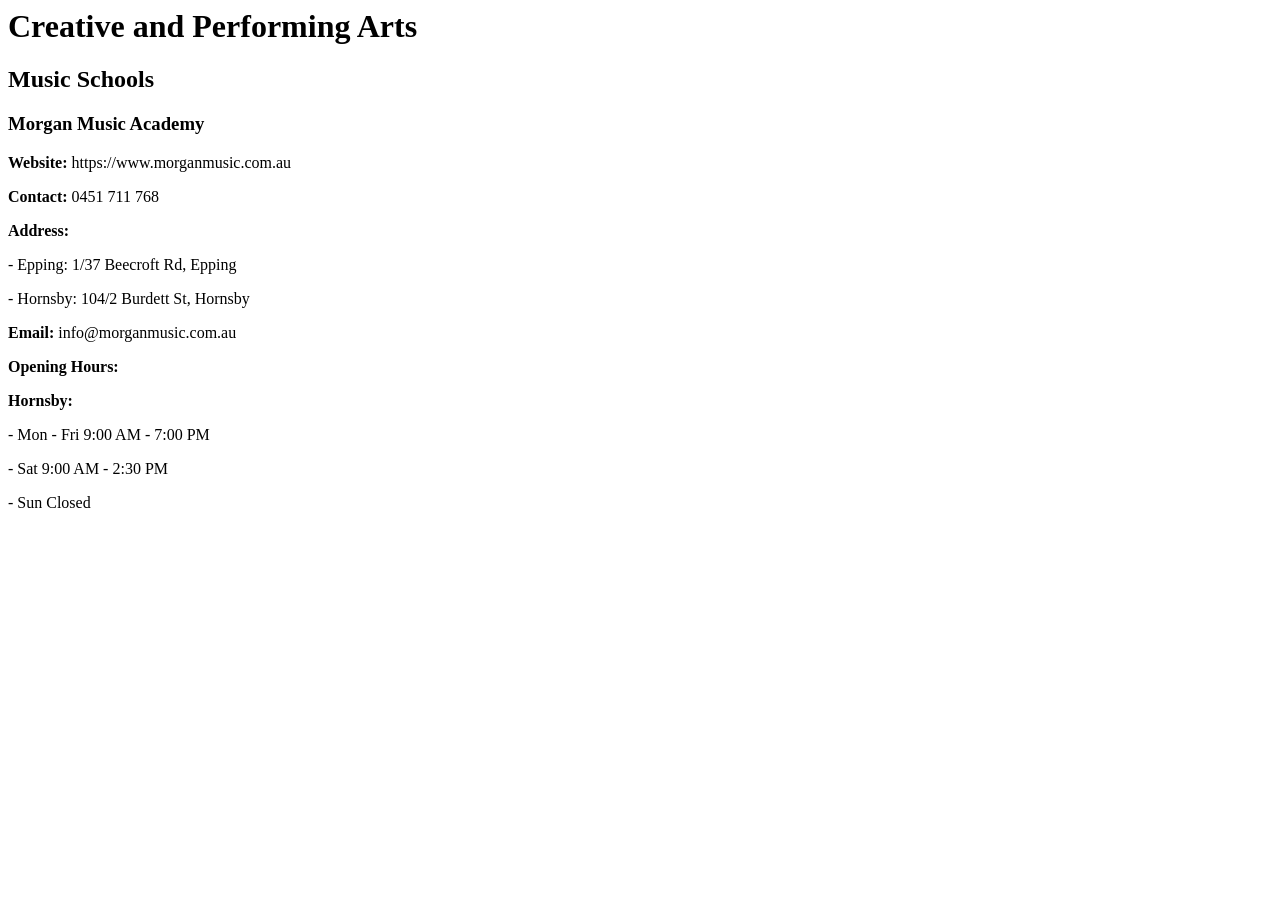
==== creativeperformingarts.html @ 39df6d04 "Update creativeperformingarts.html" ====
<body>
  <h1> Creative and Performing Arts </h1>

  <h2>Music Schools</h2>

  <h3> Morgan Music Academy </h2>
  <p><strong>Website: </strong> https://www.morganmusic.com.au</strong></p>
  <p><strong>Contact: </strong> 0451 711 768</p>
  <p><strong>Address: </strong></p>
  <p> - Epping: 1/37 Beecroft Rd, Epping</p>
  <p> - Hornsby: 104/2 Burdett St, Hornsby</p>
  <p><strong>Email: </strong> info@morganmusic.com.au</p>
  <p><strong>Opening Hours: </strong></p>
  <p><strong>Hornsby: </strong></p>
  <p> - Mon - Fri  9:00 AM - 7:00 PM</p>
  <p> - Sat  9:00 AM - 2:30 PM</p>
  <p> - Sun  Closed</p>

<h2></h2>
</body>
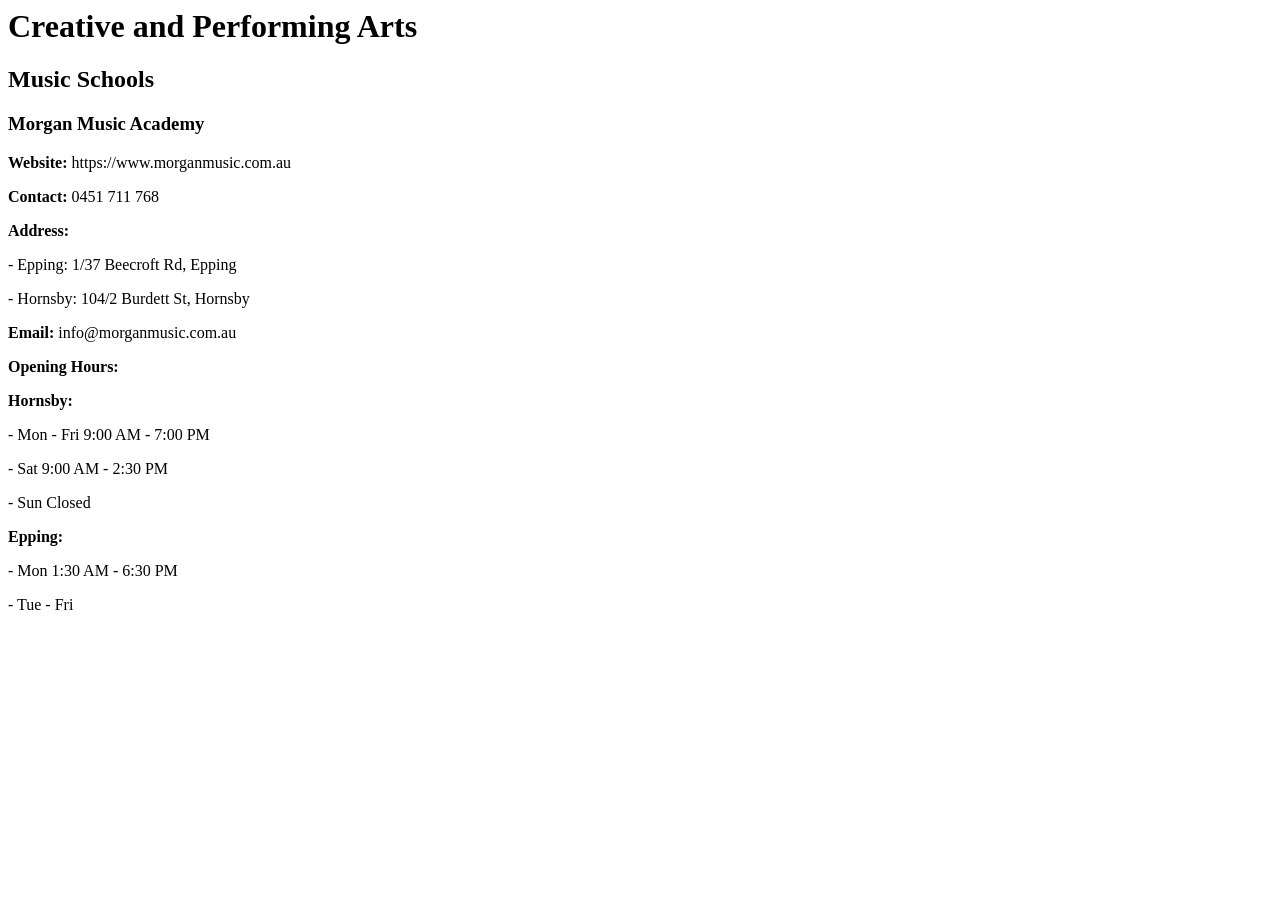
==== commit 4a766d51: "Update creativeperformingarts.html" ====
--- a/creativeperformingarts.html
+++ b/creativeperformingarts.html
@@ -4,17 +4,21 @@
   <h2>Music Schools</h2>
 
   <h3> Morgan Music Academy </h2>
-  <p><strong>Website: </strong> https://www.morganmusic.com.au</strong></p>
-  <p><strong>Contact: </strong> 0451 711 768</p>
-  <p><strong>Address: </strong></p>
-  <p> - Epping: 1/37 Beecroft Rd, Epping</p>
-  <p> - Hornsby: 104/2 Burdett St, Hornsby</p>
-  <p><strong>Email: </strong> info@morganmusic.com.au</p>
-  <p><strong>Opening Hours: </strong></p>
-  <p><strong>Hornsby: </strong></p>
-  <p> - Mon - Fri  9:00 AM - 7:00 PM</p>
-  <p> - Sat  9:00 AM - 2:30 PM</p>
-  <p> - Sun  Closed</p>
+  
+    <p><strong>Website: </strong> https://www.morganmusic.com.au</strong></p>
+    <p><strong>Contact: </strong> 0451 711 768</p>
+    <p><strong>Address: </strong></p>
+    <p> - Epping: 1/37 Beecroft Rd, Epping</p>
+    <p> - Hornsby: 104/2 Burdett St, Hornsby</p>
+    <p><strong>Email: </strong> info@morganmusic.com.au</p>
+    <p><strong>Opening Hours: </strong></p>
+    <p><strong>Hornsby: </strong></p>
+    <p> - Mon - Fri  9:00 AM - 7:00 PM</p>
+    <p> - Sat  9:00 AM - 2:30 PM</p>
+    <p> - Sun  Closed</p>
+    <p><strong>Epping:</strong></p>
+    <p> - Mon  1:30 AM - 6:30 PM</p>
+    <p> - Tue - Fri</p>
 
 <h2></h2>
 </body>
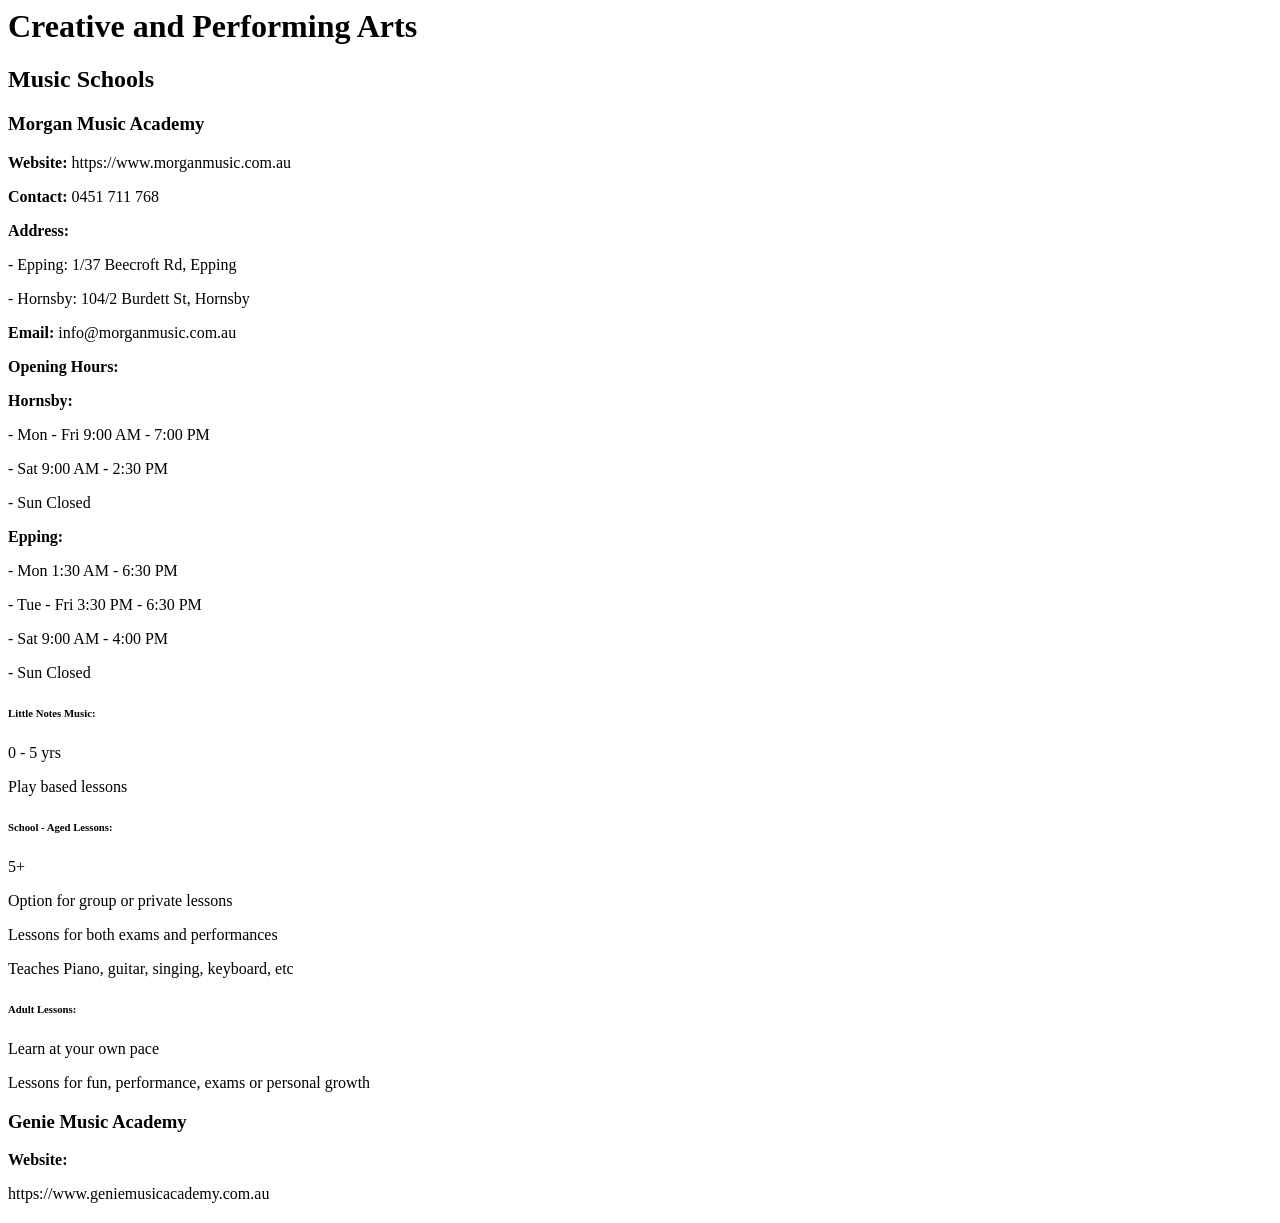
==== commit c053251d: "Update creativeperformingarts.html" ====
--- a/creativeperformingarts.html
+++ b/creativeperformingarts.html
@@ -18,7 +18,26 @@
     <p> - Sun  Closed</p>
     <p><strong>Epping:</strong></p>
     <p> - Mon  1:30 AM - 6:30 PM</p>
-    <p> - Tue - Fri</p>
+    <p> - Tue - Fri  3:30 PM - 6:30 PM</p>
+    <p> - Sat  9:00 AM - 4:00 PM</p>
+    <p> - Sun  Closed</p>
+  <h6> Little Notes Music:</h6>
+    <p> 0 - 5 yrs </p>
+    <p> Play based lessons </p>
+  <h6> School - Aged Lessons:</h6>
+    <p> 5+</p>
+    <p> Option for group or private lessons </p>
+    <p> Lessons for both exams and performances </p>
+    <p> Teaches Piano, guitar, singing, keyboard, etc </p>
+  <h6> Adult Lessons: </h6>
+    <p> Learn at your own pace </p>
+    <p> Lessons for fun, performance, exams or personal growth </p>
+
+  
+  <h3> Genie Music Academy </h3>
+    <p><strong>Website: </strong> </p>
+    <p> https://www.geniemusicacademy.com.au </p>
+  
 
 <h2></h2>
 </body>
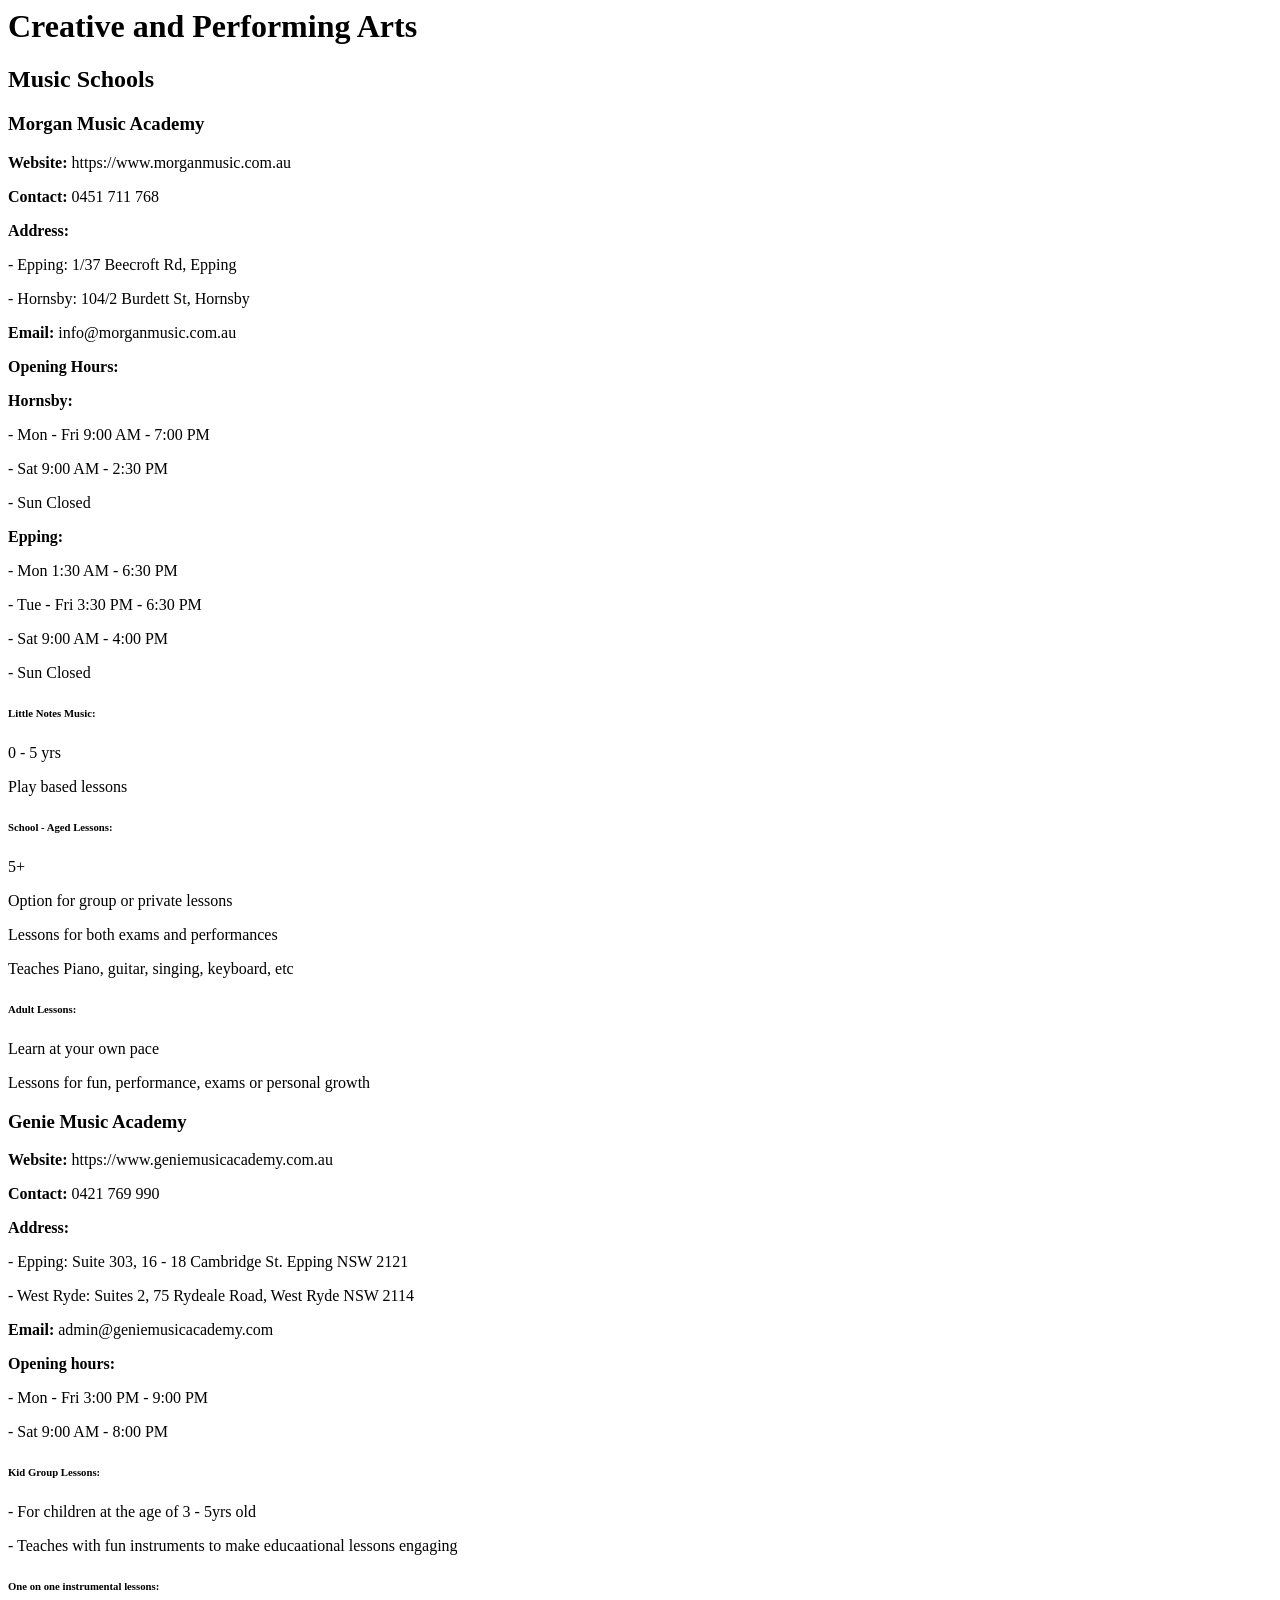
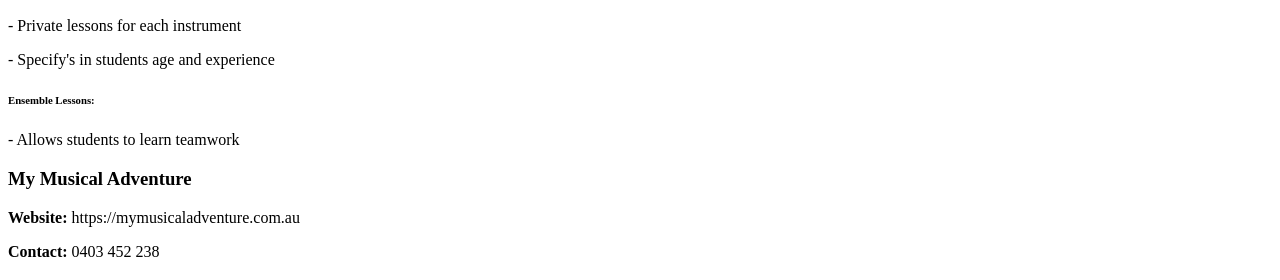
==== commit bcbb1da5: "Update creativeperformingarts.html" ====
--- a/creativeperformingarts.html
+++ b/creativeperformingarts.html
@@ -35,8 +35,27 @@
 
   
   <h3> Genie Music Academy </h3>
-    <p><strong>Website: </strong> </p>
-    <p> https://www.geniemusicacademy.com.au </p>
+    <p><strong>Website: </strong> https://www.geniemusicacademy.com.au </p>
+    <p><strong> Contact: </strong> 0421 769 990 </p>
+    <p><strong>Address:</strong></p>
+    <p> - Epping: Suite 303, 16 - 18 Cambridge St. Epping NSW 2121 </p>
+    <p> - West Ryde: Suites 2, 75 Rydeale Road, West Ryde NSW 2114</p>
+    <p><strong>Email: </strong> admin@geniemusicacademy.com</p>
+    <p><strong>Opening hours: </strong></p>
+    <p> - Mon - Fri  3:00 PM - 9:00 PM</p>
+    <p> - Sat  9:00 AM - 8:00 PM</p>
+    <h6> Kid Group Lessons:</h6>
+    <p> - For children at the age of 3 - 5yrs old</p>
+    <p> - Teaches with fun instruments to make educaational lessons engaging </p>
+    <h6> One on one instrumental lessons:</h6>
+    <p> - Private lessons for each instrument</p>
+    <p> - Specify's in students age and experience</p>
+    <h6> Ensemble Lessons:</h6>
+    <p> - Allows students to learn teamwork </p>
+
+  <h3> My Musical Adventure </h3>
+  <p><strong> Website: </strong> https://mymusicaladventure.com.au</p>
+  <p><strong> Contact:</strong> 0403 452 238</p>
   
 
 <h2></h2>
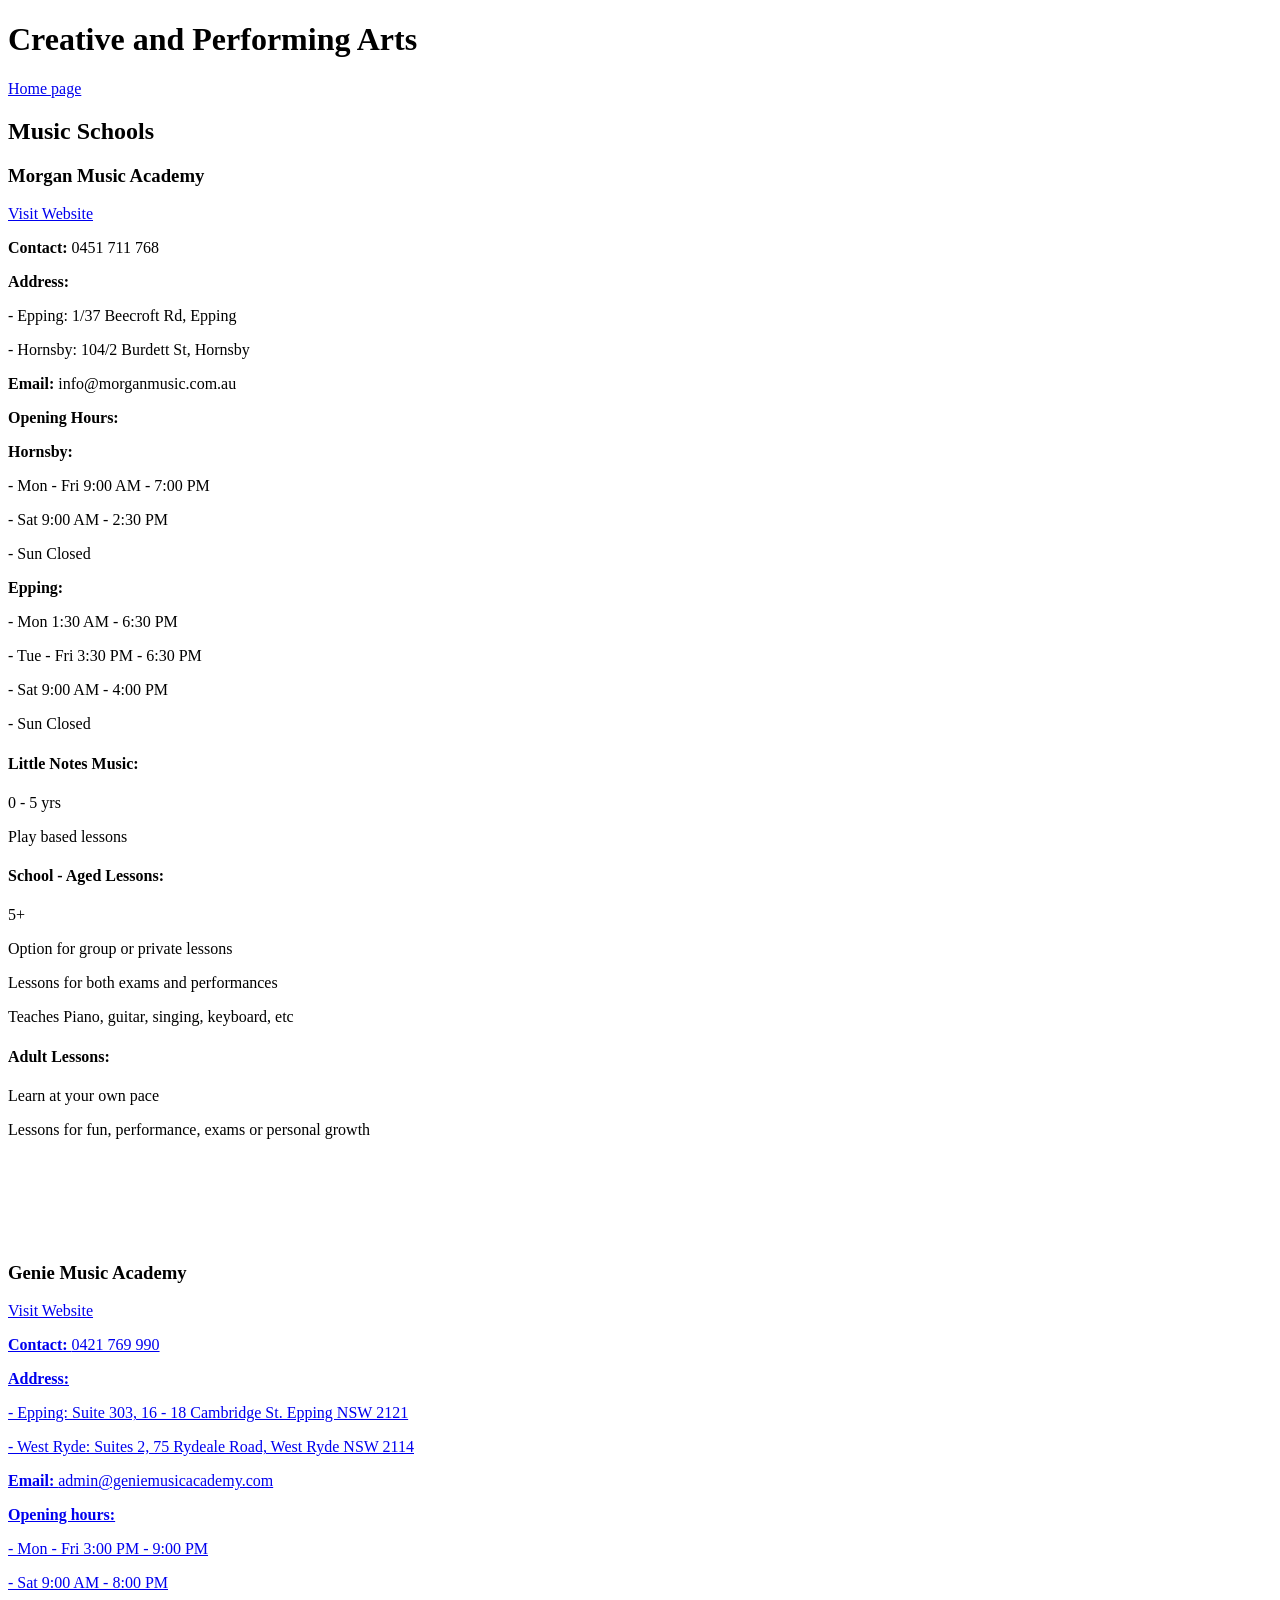
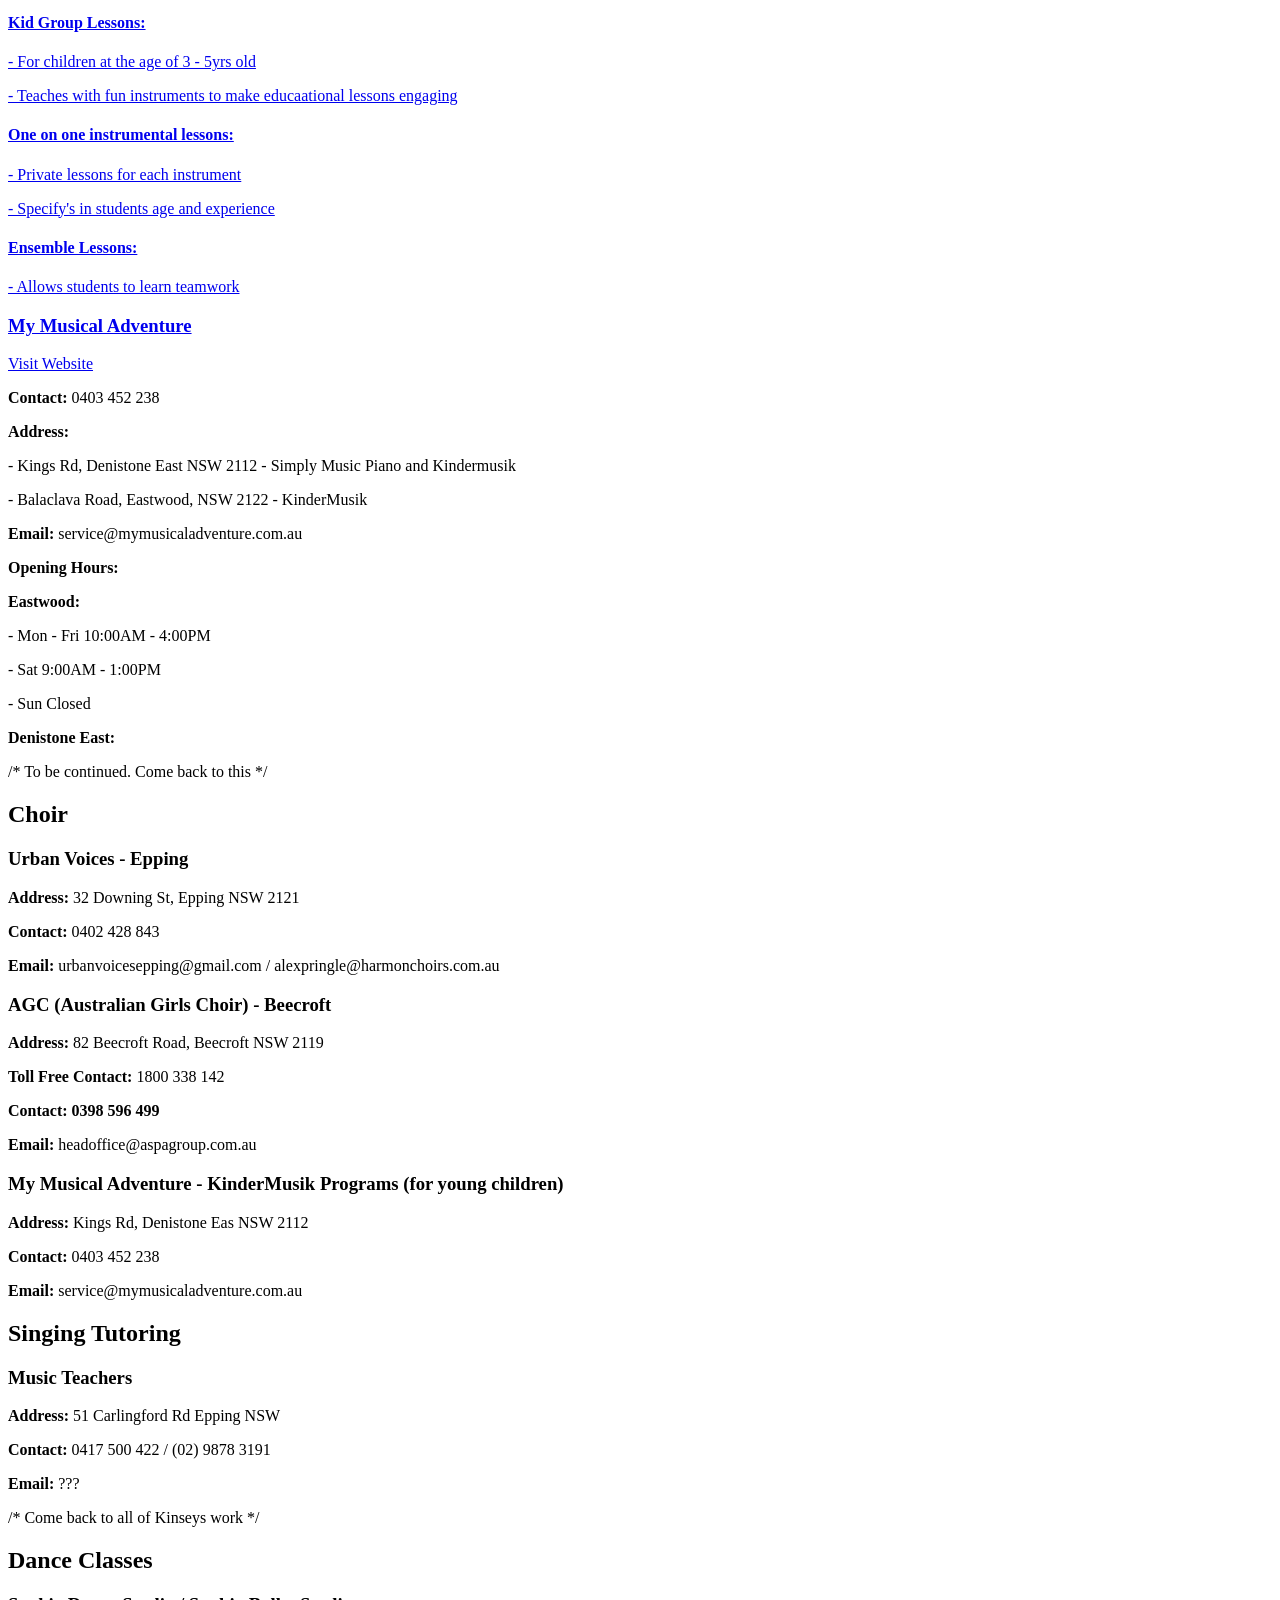
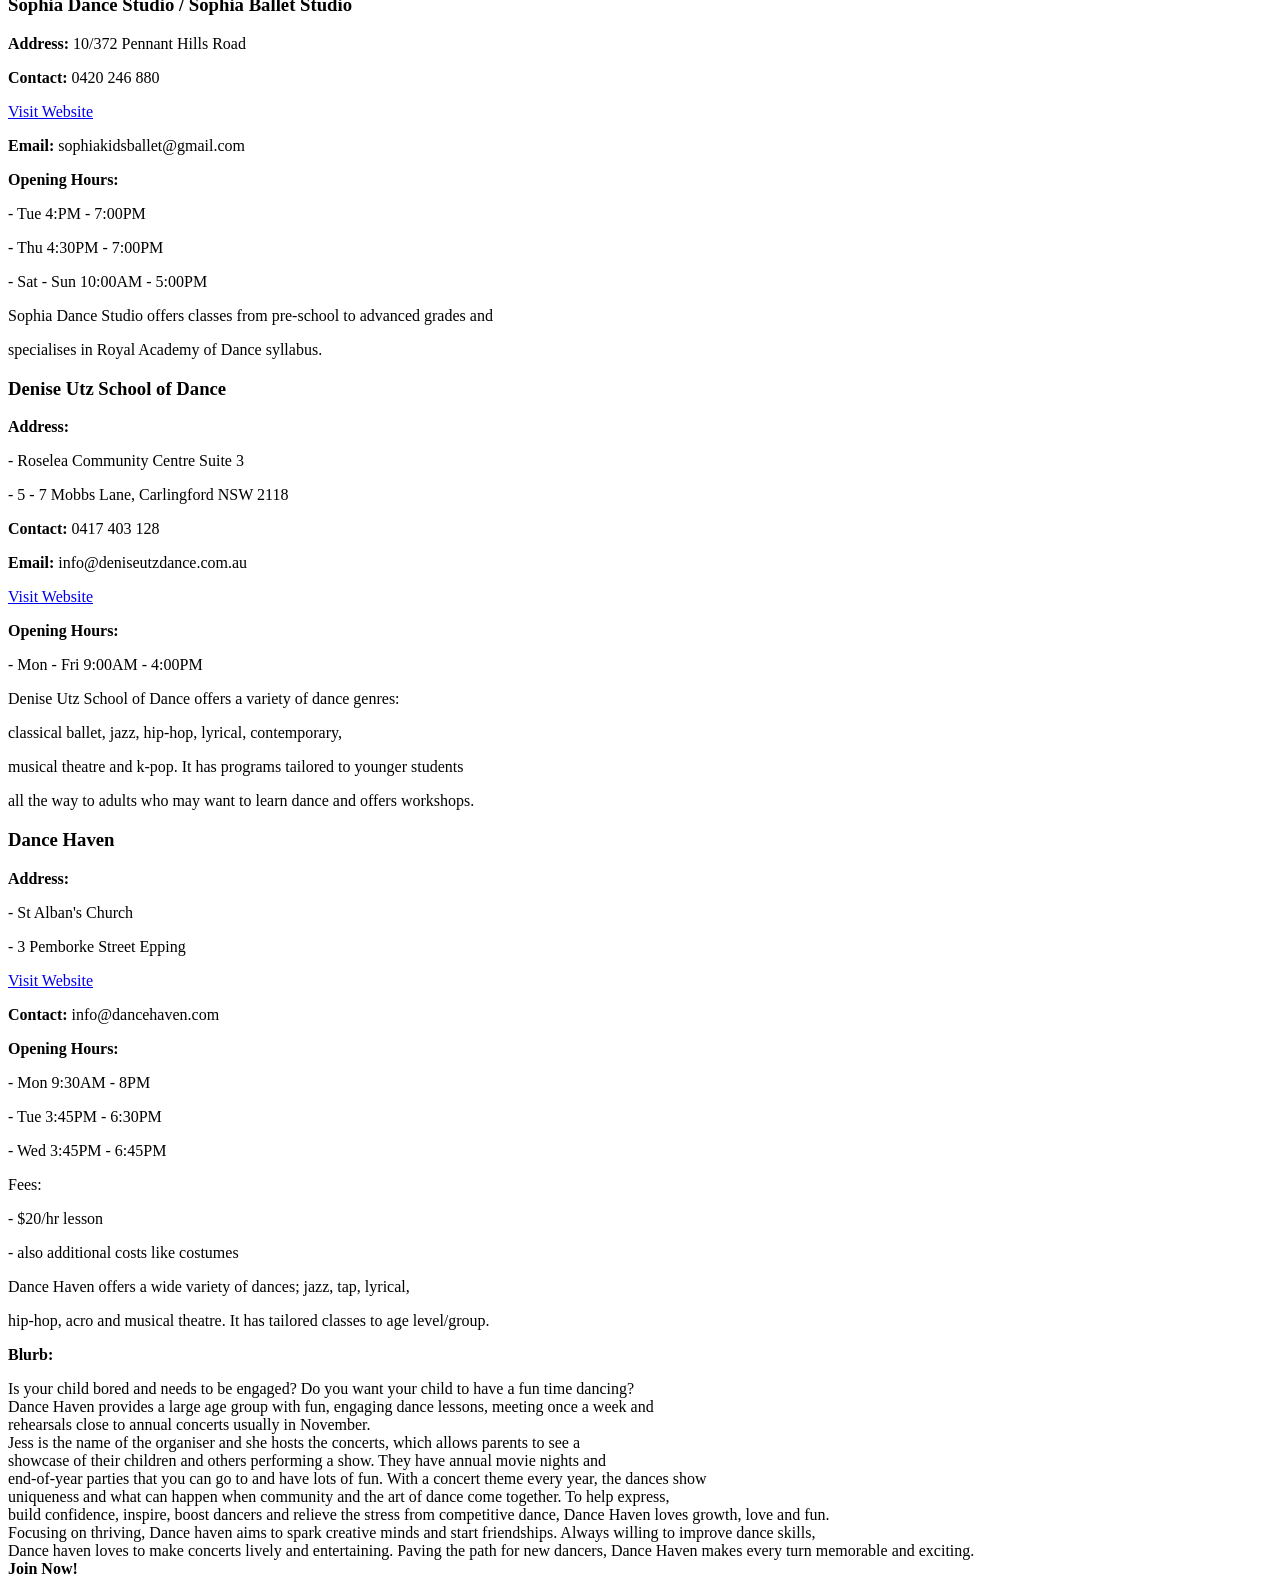
==== commit dda916e8: "Update website links to be clickable" ====
--- a/creativeperformingarts.html
+++ b/creativeperformingarts.html
@@ -1,11 +1,17 @@
+<!DOCTYPE html>
+<html>
+  <head>
+    <link rel=stylesheet href=font.css>
+  </head>
 <body>
   <h1> Creative and Performing Arts </h1>
 
+  <a href="index.html">Home page</a>
+  
   <h2>Music Schools</h2>
 
   <h3> Morgan Music Academy </h2>
-  
-    <p><strong>Website: </strong> https://www.morganmusic.com.au</strong></p>
+    <p><a href="https://www.morganmusic.com.au">Visit Website</a></p>
     <p><strong>Contact: </strong> 0451 711 768</p>
     <p><strong>Address: </strong></p>
     <p> - Epping: 1/37 Beecroft Rd, Epping</p>
@@ -21,21 +27,24 @@
     <p> - Tue - Fri  3:30 PM - 6:30 PM</p>
     <p> - Sat  9:00 AM - 4:00 PM</p>
     <p> - Sun  Closed</p>
-  <h6> Little Notes Music:</h6>
+  <h4> Little Notes Music:</h4>
     <p> 0 - 5 yrs </p>
     <p> Play based lessons </p>
-  <h6> School - Aged Lessons:</h6>
+  <h4> School - Aged Lessons:</h4>
     <p> 5+</p>
     <p> Option for group or private lessons </p>
     <p> Lessons for both exams and performances </p>
     <p> Teaches Piano, guitar, singing, keyboard, etc </p>
-  <h6> Adult Lessons: </h6>
+  <h4> Adult Lessons: </h4>
     <p> Learn at your own pace </p>
     <p> Lessons for fun, performance, exams or personal growth </p>
 
-  
+  <p><br></p>
+  <br>
+  <br>
+  <br>
   <h3> Genie Music Academy </h3>
-    <p><strong>Website: </strong> https://www.geniemusicacademy.com.au </p>
+    <p><a href=https://www.geniemusicacademy.com.au>Visit Website</p>
     <p><strong> Contact: </strong> 0421 769 990 </p>
     <p><strong>Address:</strong></p>
     <p> - Epping: Suite 303, 16 - 18 Cambridge St. Epping NSW 2121 </p>
@@ -44,20 +53,119 @@
     <p><strong>Opening hours: </strong></p>
     <p> - Mon - Fri  3:00 PM - 9:00 PM</p>
     <p> - Sat  9:00 AM - 8:00 PM</p>
-    <h6> Kid Group Lessons:</h6>
+    <h4> Kid Group Lessons:</h4>
     <p> - For children at the age of 3 - 5yrs old</p>
     <p> - Teaches with fun instruments to make educaational lessons engaging </p>
-    <h6> One on one instrumental lessons:</h6>
+    <h4> One on one instrumental lessons:</h4>
     <p> - Private lessons for each instrument</p>
     <p> - Specify's in students age and experience</p>
-    <h6> Ensemble Lessons:</h6>
+    <h4> Ensemble Lessons:</h4>
     <p> - Allows students to learn teamwork </p>
 
   <h3> My Musical Adventure </h3>
-  <p><strong> Website: </strong> https://mymusicaladventure.com.au</p>
-  <p><strong> Contact:</strong> 0403 452 238</p>
+    <p><a href="https://mymusicaladventure.com.au">Visit Website</a></p>
+    <p><strong> Contact:</strong> 0403 452 238</p>
+    <p><strong>Address:</strong></p>
+    <p> - Kings Rd, Denistone East NSW 2112 - Simply Music Piano and Kindermusik</p>
+    <p> - Balaclava Road, Eastwood, NSW 2122 - KinderMusik</p>
+    <p><strong>Email:</strong> service@mymusicaladventure.com.au</p>
+    <p><strong>Opening Hours: </strong></p>
+    <p><strong>Eastwood:</strong></p>
+    <p> - Mon - Fri  10:00AM - 4:00PM</p>
+    <p> - Sat  9:00AM - 1:00PM</p>
+    <p> - Sun  Closed</p>
+    <p><strong>Denistone East: </strong></p>
+    /* To be continued. Come back to this */
+    
+
+
+
+  <h2>Choir</h2>
+  <h3>Urban Voices - Epping</h3>
+    <p><strong>Address: </strong>32 Downing St, Epping NSW 2121</p>
+    <p><strong>Contact: </strong>0402 428 843</p>
+    <p><strong>Email: </strong>urbanvoicesepping@gmail.com / alexpringle@harmonchoirs.com.au</p>
+   
+  <h3>AGC (Australian Girls Choir) - Beecroft </h3>
+    <p><strong>Address: </strong>82 Beecroft Road, Beecroft NSW 2119</p>
+    <p><strong>Toll Free Contact: </strong>1800 338 142</p>
+    <p><strong>Contact: 0398 596 499</strong></p>
+    <p><strong>Email: </strong>headoffice@aspagroup.com.au</p>
+
+
+  <h3>My Musical Adventure - KinderMusik Programs (for young children)</h3>
+    <p><strong>Address: </strong>Kings Rd, Denistone Eas NSW 2112</p>
+    <p><strong>Contact: </strong>0403 452 238</p>
+    <p><strong>Email: </strong>service@mymusicaladventure.com.au</p>
+
+
+  <h2>Singing Tutoring</h2>
+  <h3>Music Teachers </h3>
+    <p><strong>Address: </strong>51 Carlingford Rd Epping NSW</p>
+    <p><strong>Contact: </strong>0417 500 422 / (02) 9878 3191</p>
+    <p><strong>Email: </strong>???</p>
+
+  /* Come back to all of Kinseys work */
+
   
+  
+  <h2>Dance Classes</h2>
+  <h3>Sophia Dance Studio / Sophia Ballet Studio</h3>
+    <p><strong>Address: </strong>10/372 Pennant Hills Road</p>
+    <p><strong>Contact: </strong>0420 246 880</p>
+    <p><a href=https://mykidsballet.com.au>Visit Website</a></p>
+    <p><strong>Email: </strong>sophiakidsballet@gmail.com</p>
+    <p><strong>Opening Hours: </strong></p>
+    <p> - Tue  4:PM - 7:00PM</p>
+    <p> - Thu  4:30PM - 7:00PM</p>
+    <p> - Sat - Sun   10:00AM - 5:00PM</p>
+    <p>Sophia Dance Studio offers classes from pre-school to advanced grades and </p>
+    <p>specialises in Royal Academy of Dance syllabus. </p>
 
-<h2></h2>
+
+  <h3>Denise Utz School of Dance</h3>
+    <p><strong>Address: </strong></p>
+    <p> - Roselea Community Centre Suite 3 <p>
+    <p> - 5 - 7 Mobbs Lane, Carlingford NSW 2118 </p>
+    <p><strong>Contact: </strong>0417 403 128</p>
+    <p><strong>Email: </strong>info@deniseutzdance.com.au</p>
+    <p><a href="https://deniseutzdance.com.au">Visit Website</a></p>
+    <p><strong>Opening Hours: </strong></p>
+    <p> - Mon - Fri  9:00AM - 4:00PM</p>
+    <p>Denise Utz School of Dance offers a variety of dance genres: </p>
+    <p> classical ballet, jazz, hip-hop, lyrical, contemporary,</p>
+    <p>musical theatre and k-pop. It has programs tailored to younger students</p>
+    <p>all the way to adults who may want to learn dance and offers workshops. </p>
+
+
+  <h3> Dance Haven </h3>
+    <p><strong>Address: </strong>
+    <p> - St Alban's Church </p> 
+    <p> - 3 Pemborke Street Epping</p>
+    <p><a href=https://www.dancehaven.com.au>Visit Website</a></p>
+    <p><strong>Contact: </strong>info@dancehaven.com</p>
+    <p><strong>Opening Hours: </strong></p>
+    <p> - Mon  9:30AM - 8PM</p>
+    <p> - Tue  3:45PM - 6:30PM</p>
+    <p> - Wed  3:45PM - 6:45PM</p>
+    <p>Fees: </p>
+    <p> - $20/hr lesson</p>
+    <p> - also additional costs like costumes</p>
+    <p>Dance Haven offers a wide variety of dances; jazz, tap, lyrical, </p>
+    <p>hip-hop, acro and musical theatre. It has tailored classes to age level/group.</p>
+    <p><strong>Blurb: </strong></p>
+    <p> Is your child bored and needs to be engaged? Do you want your child to have a fun time dancing?<br>
+      Dance Haven provides a large age group with fun, engaging dance lessons, meeting once a week and<br> 
+      rehearsals close to annual concerts usually in November.<br>
+      Jess is the name of the organiser and she hosts the concerts, which allows parents to see a <br>
+      showcase of their children and others performing a show. They have annual movie nights and <br>
+      end-of-year parties that you can go to and have lots of fun. With a concert theme every year, the dances show <br>
+      uniqueness and what can happen when community and the art of dance come together. To help express, <br>
+      build confidence, inspire, boost dancers and relieve the stress from competitive dance, Dance Haven loves growth, love and fun. <br>
+      Focusing on thriving, Dance haven aims to spark creative minds and start friendships. Always willing to improve dance skills, <br>
+      Dance haven loves to make concerts lively and entertaining. Paving the path for new dancers, Dance Haven makes every turn memorable and exciting. <br> 
+      <strong>Join Now!</strong></p>
+
+
 </body>
-
+</html>
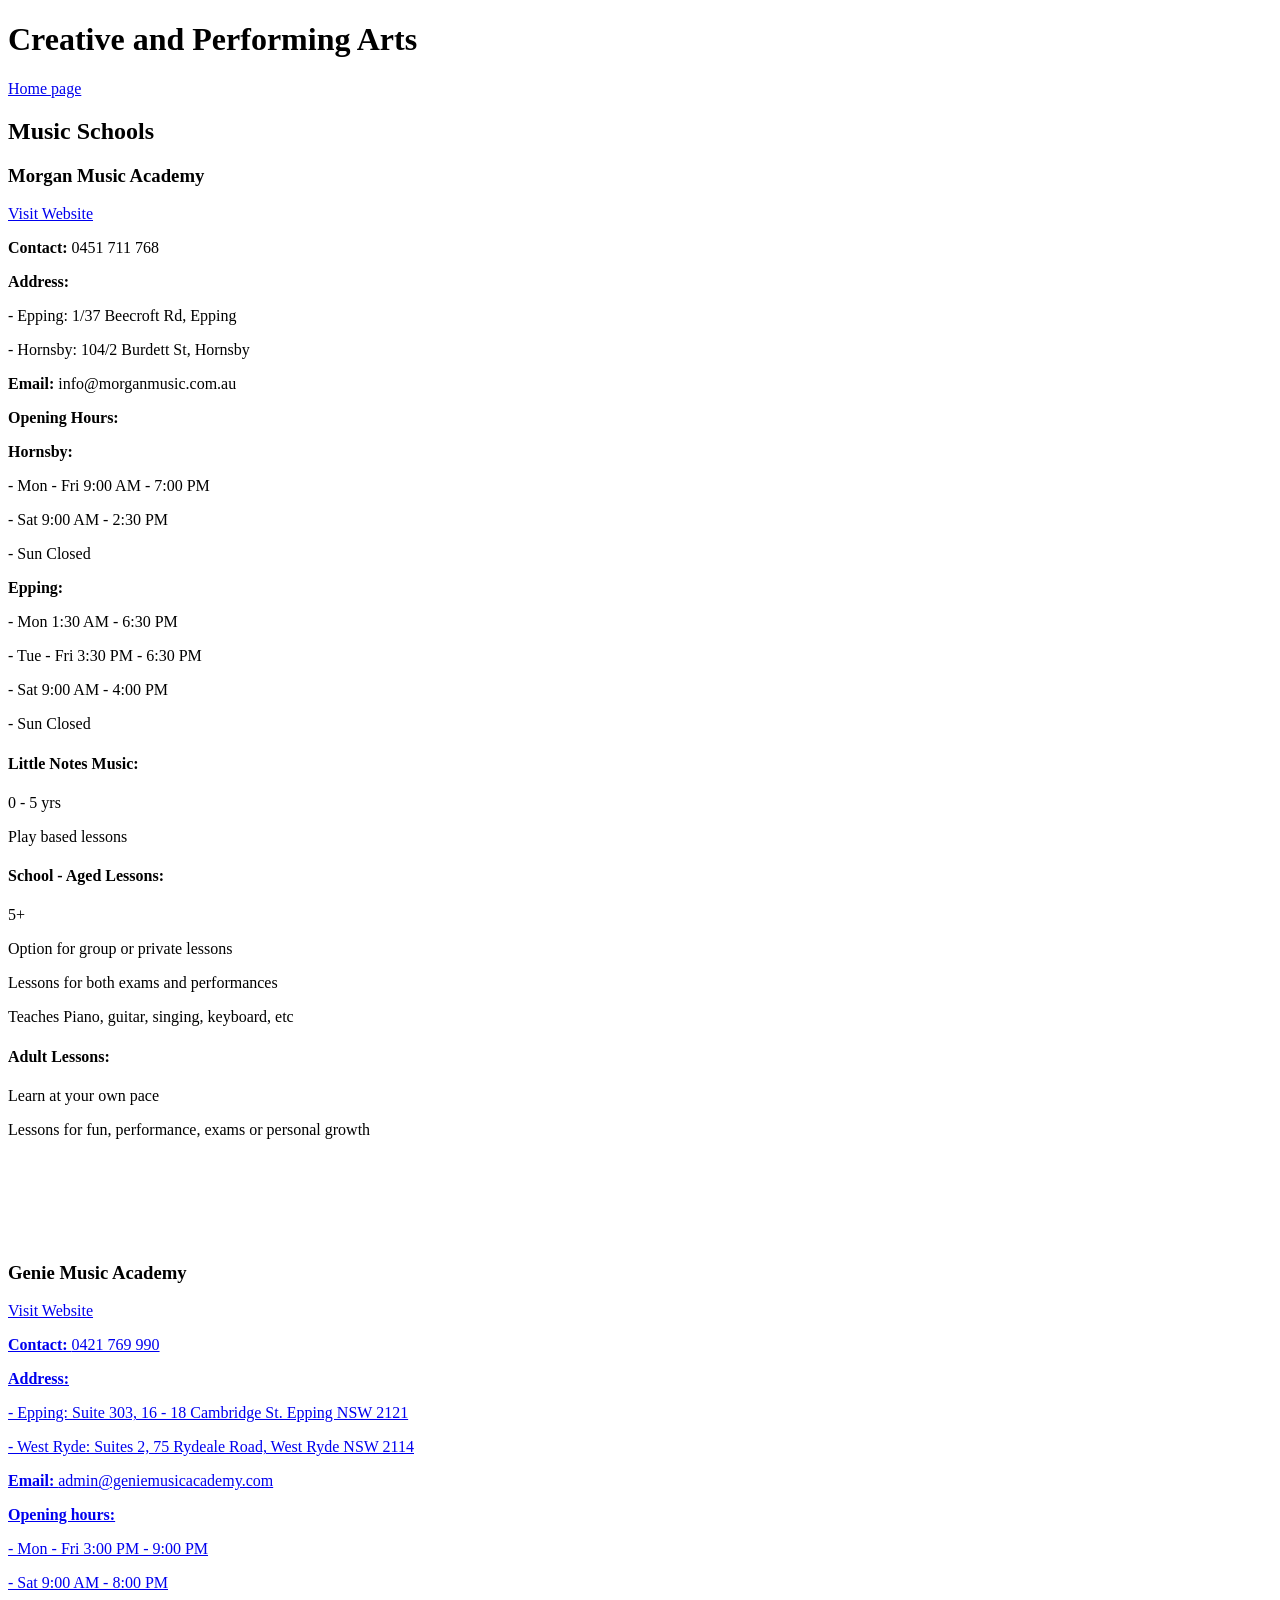
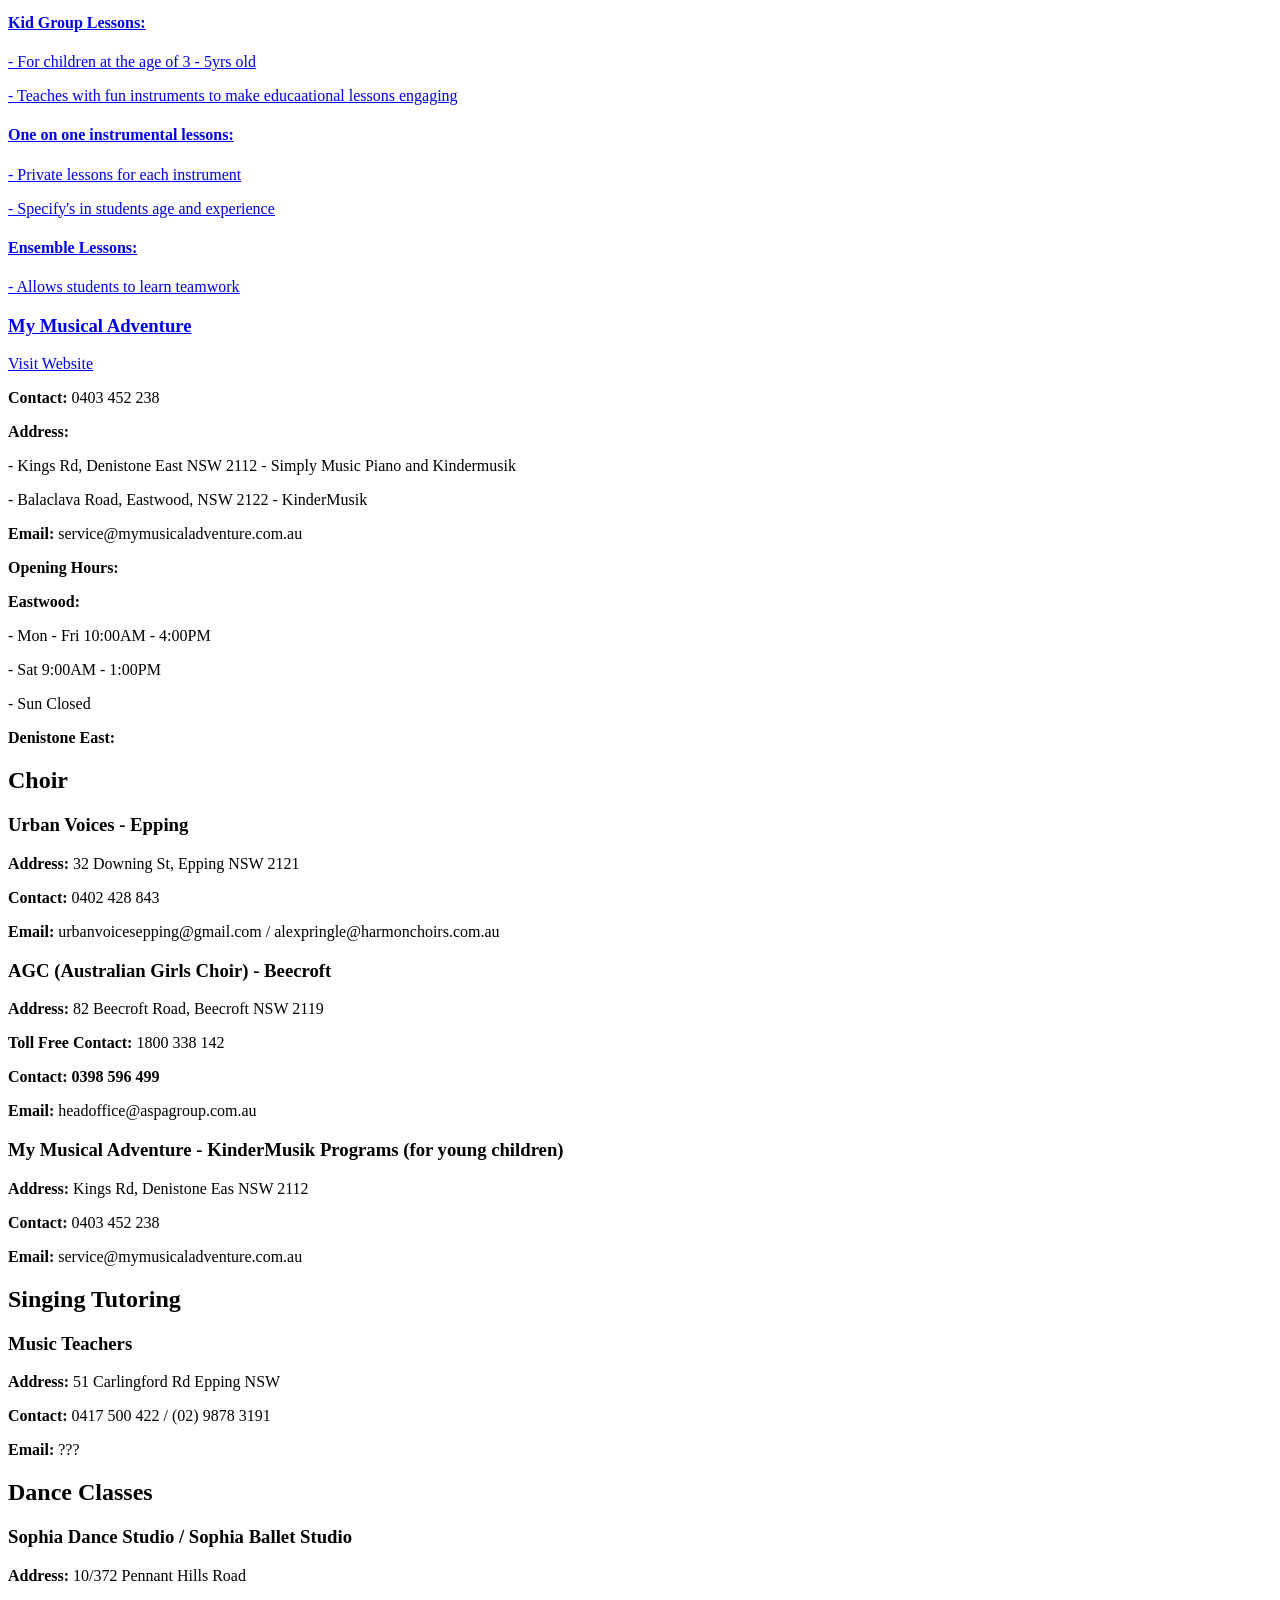
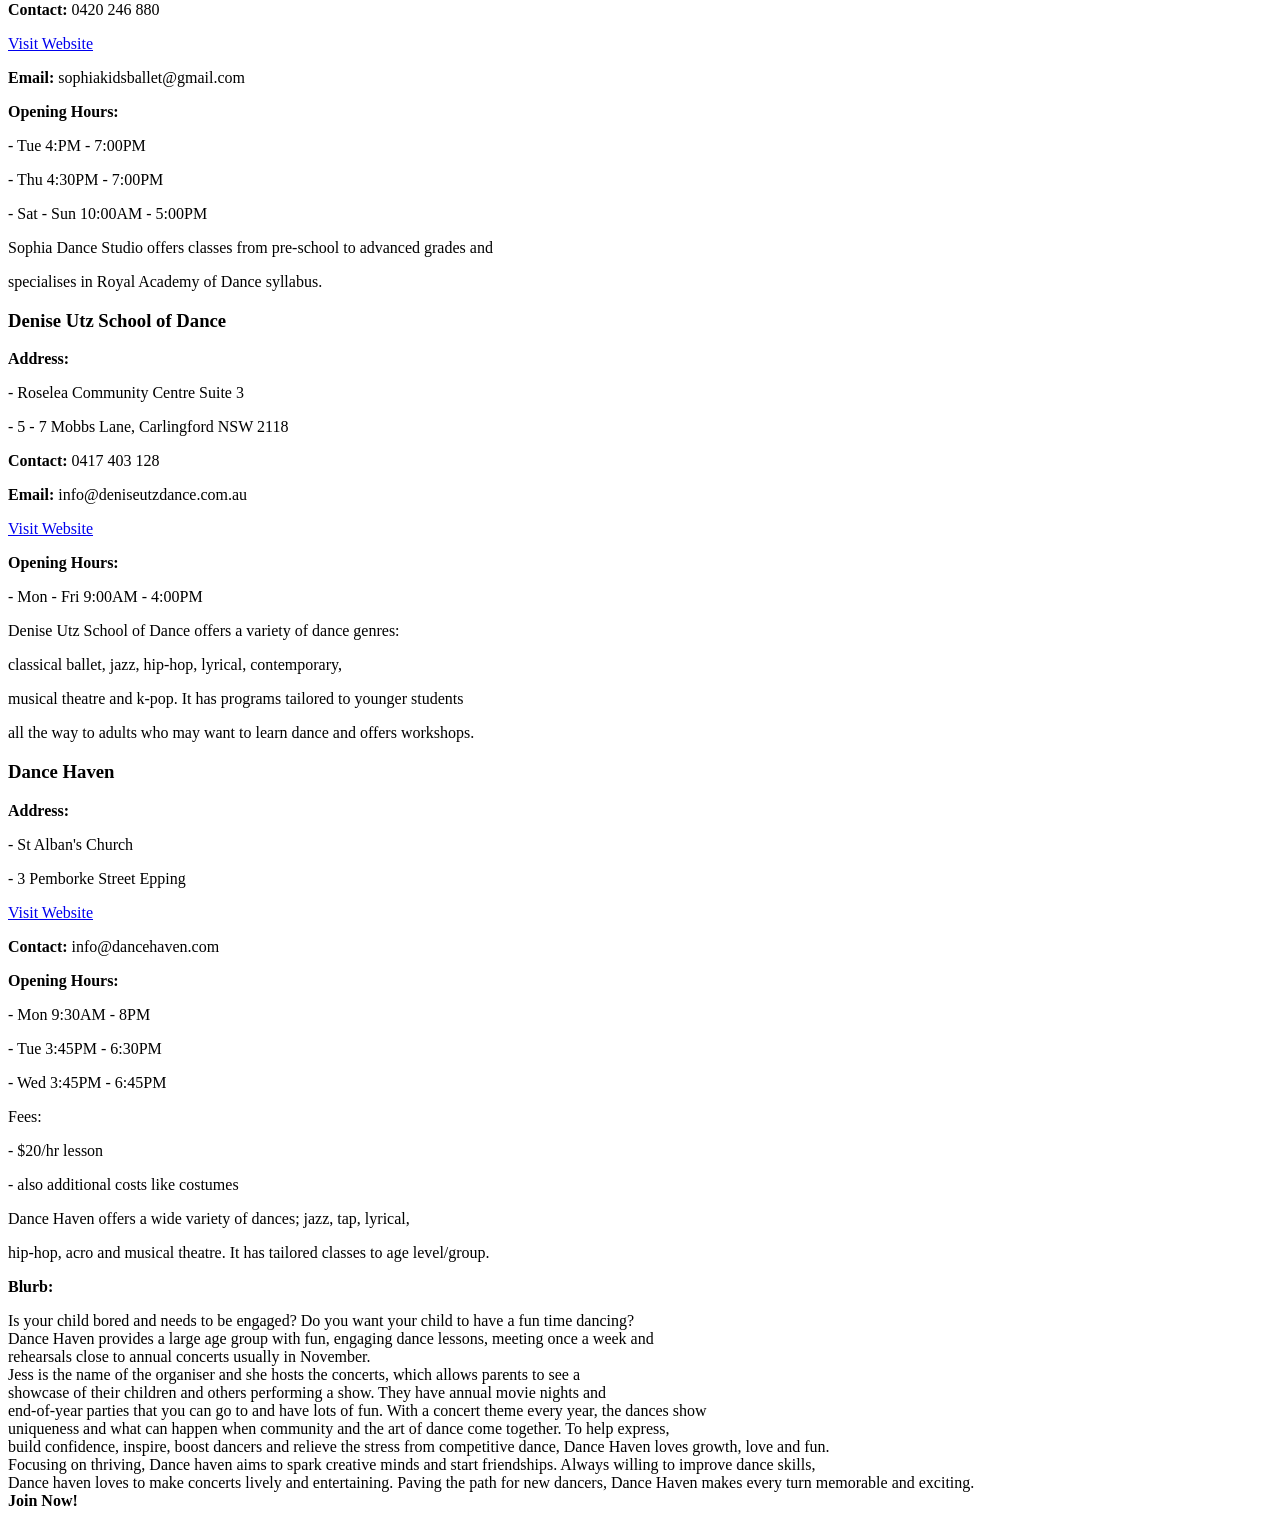
==== commit 86d93ee0: "Replace comments with HTML comments in HTML file" ====
--- a/creativeperformingarts.html
+++ b/creativeperformingarts.html
@@ -75,7 +75,7 @@
     <p> - Sat  9:00AM - 1:00PM</p>
     <p> - Sun  Closed</p>
     <p><strong>Denistone East: </strong></p>
-    /* To be continued. Come back to this */
+    <!--To be continued. Come back to this-->
     
 
 
@@ -105,7 +105,7 @@
     <p><strong>Contact: </strong>0417 500 422 / (02) 9878 3191</p>
     <p><strong>Email: </strong>???</p>
 
-  /* Come back to all of Kinseys work */
+  <!--Come back to all of Kinseys work-->
 
   
   
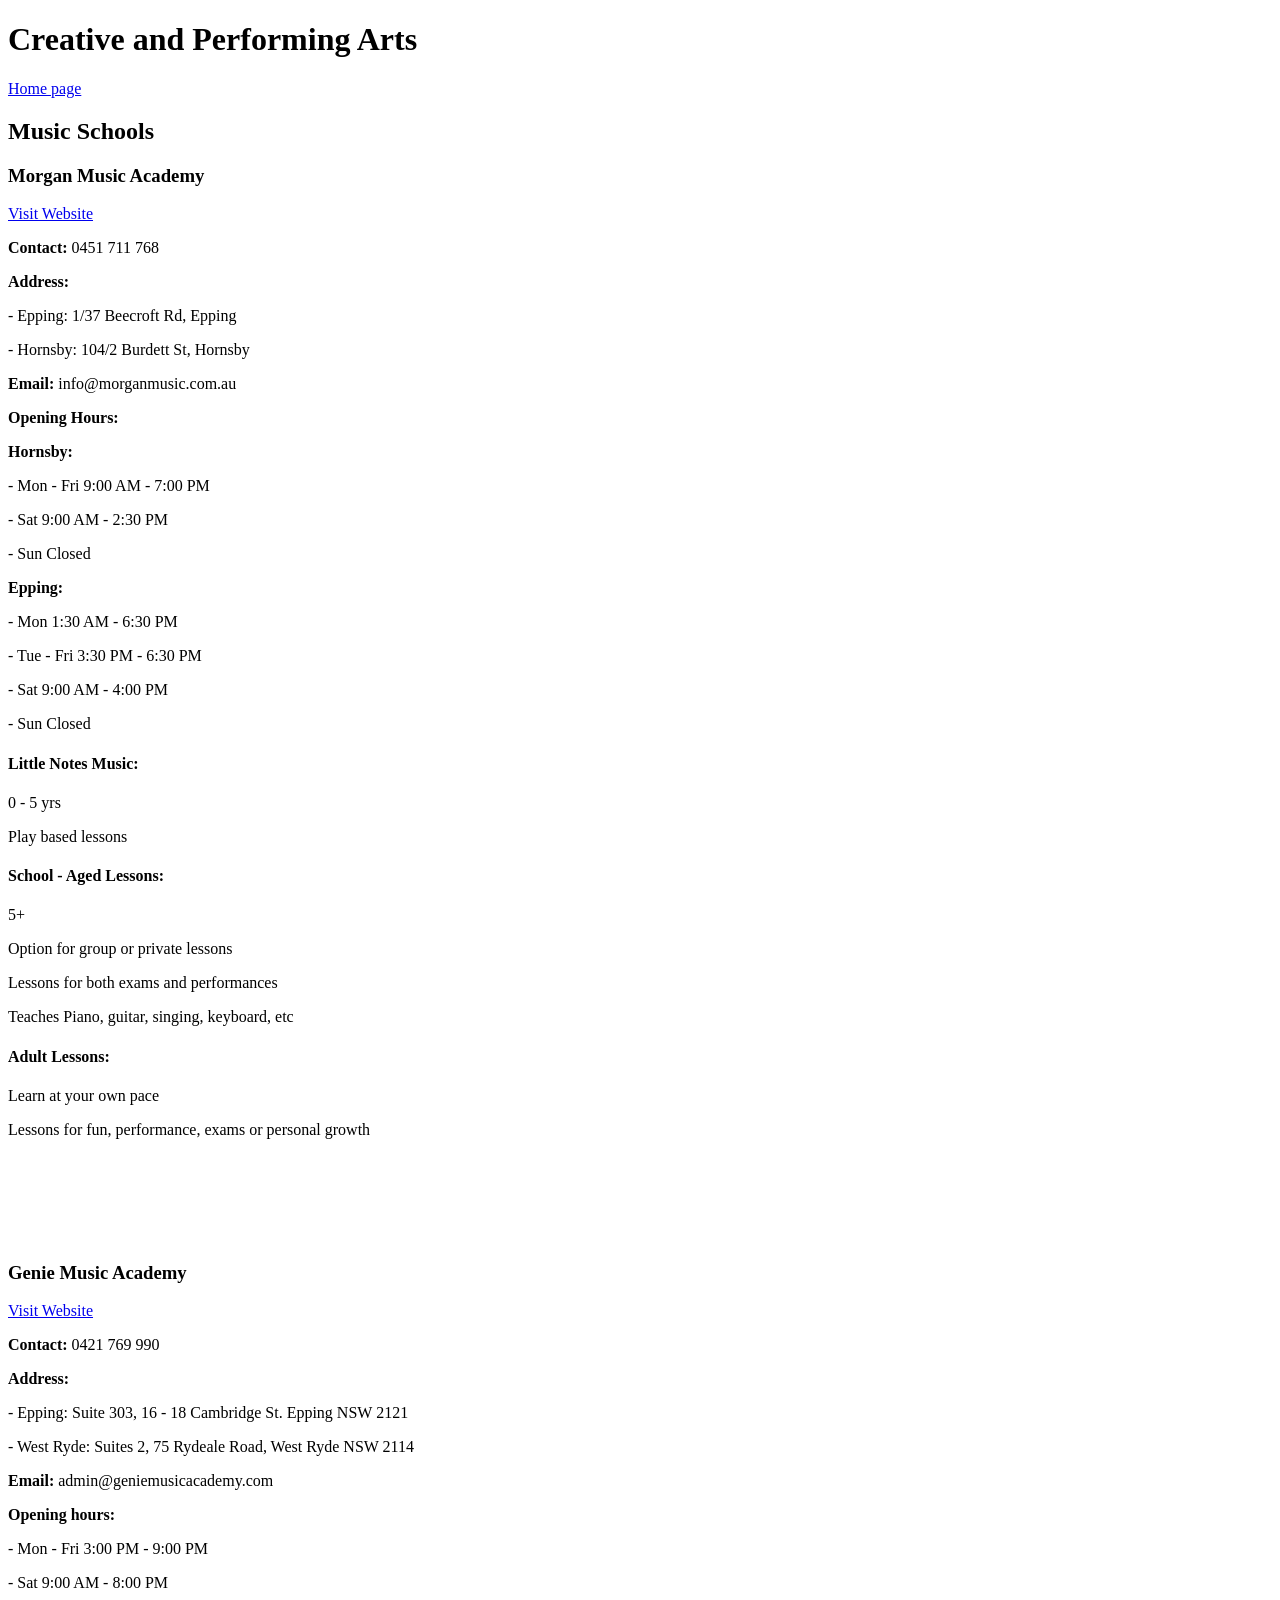
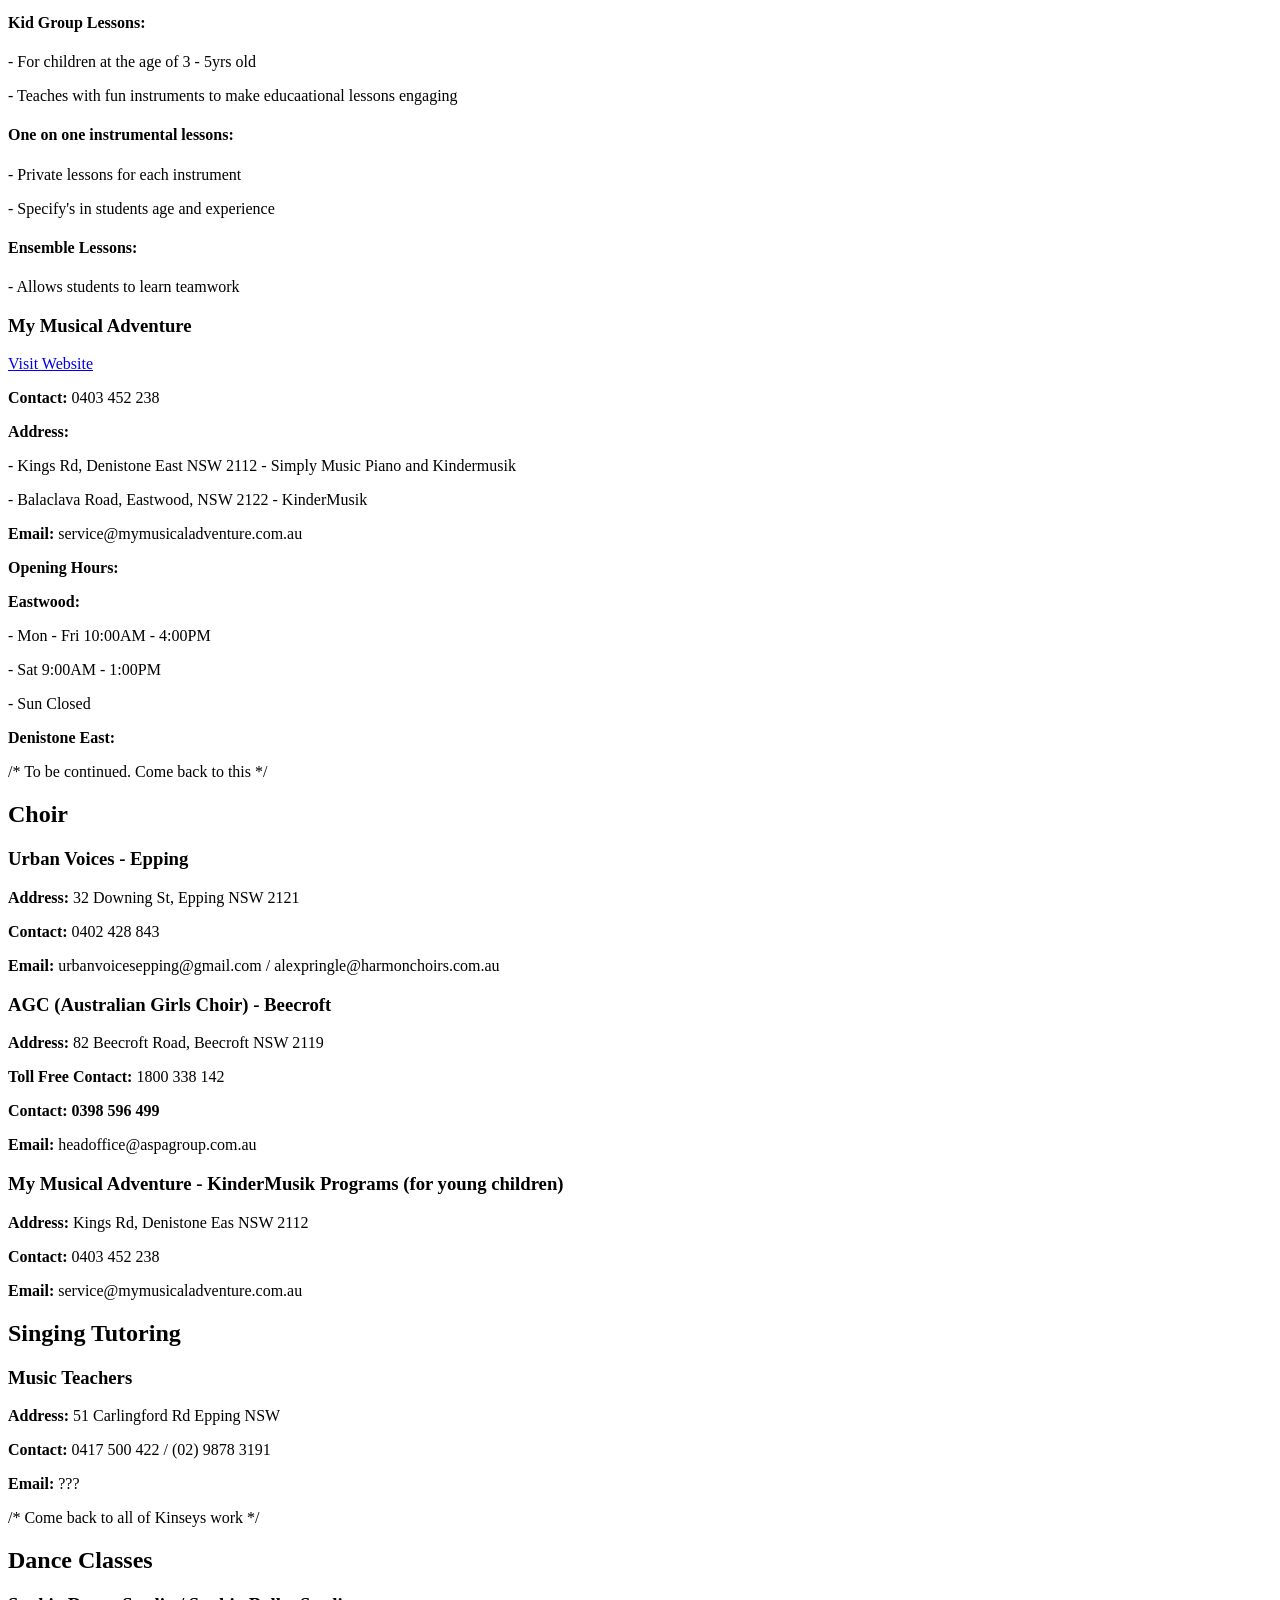
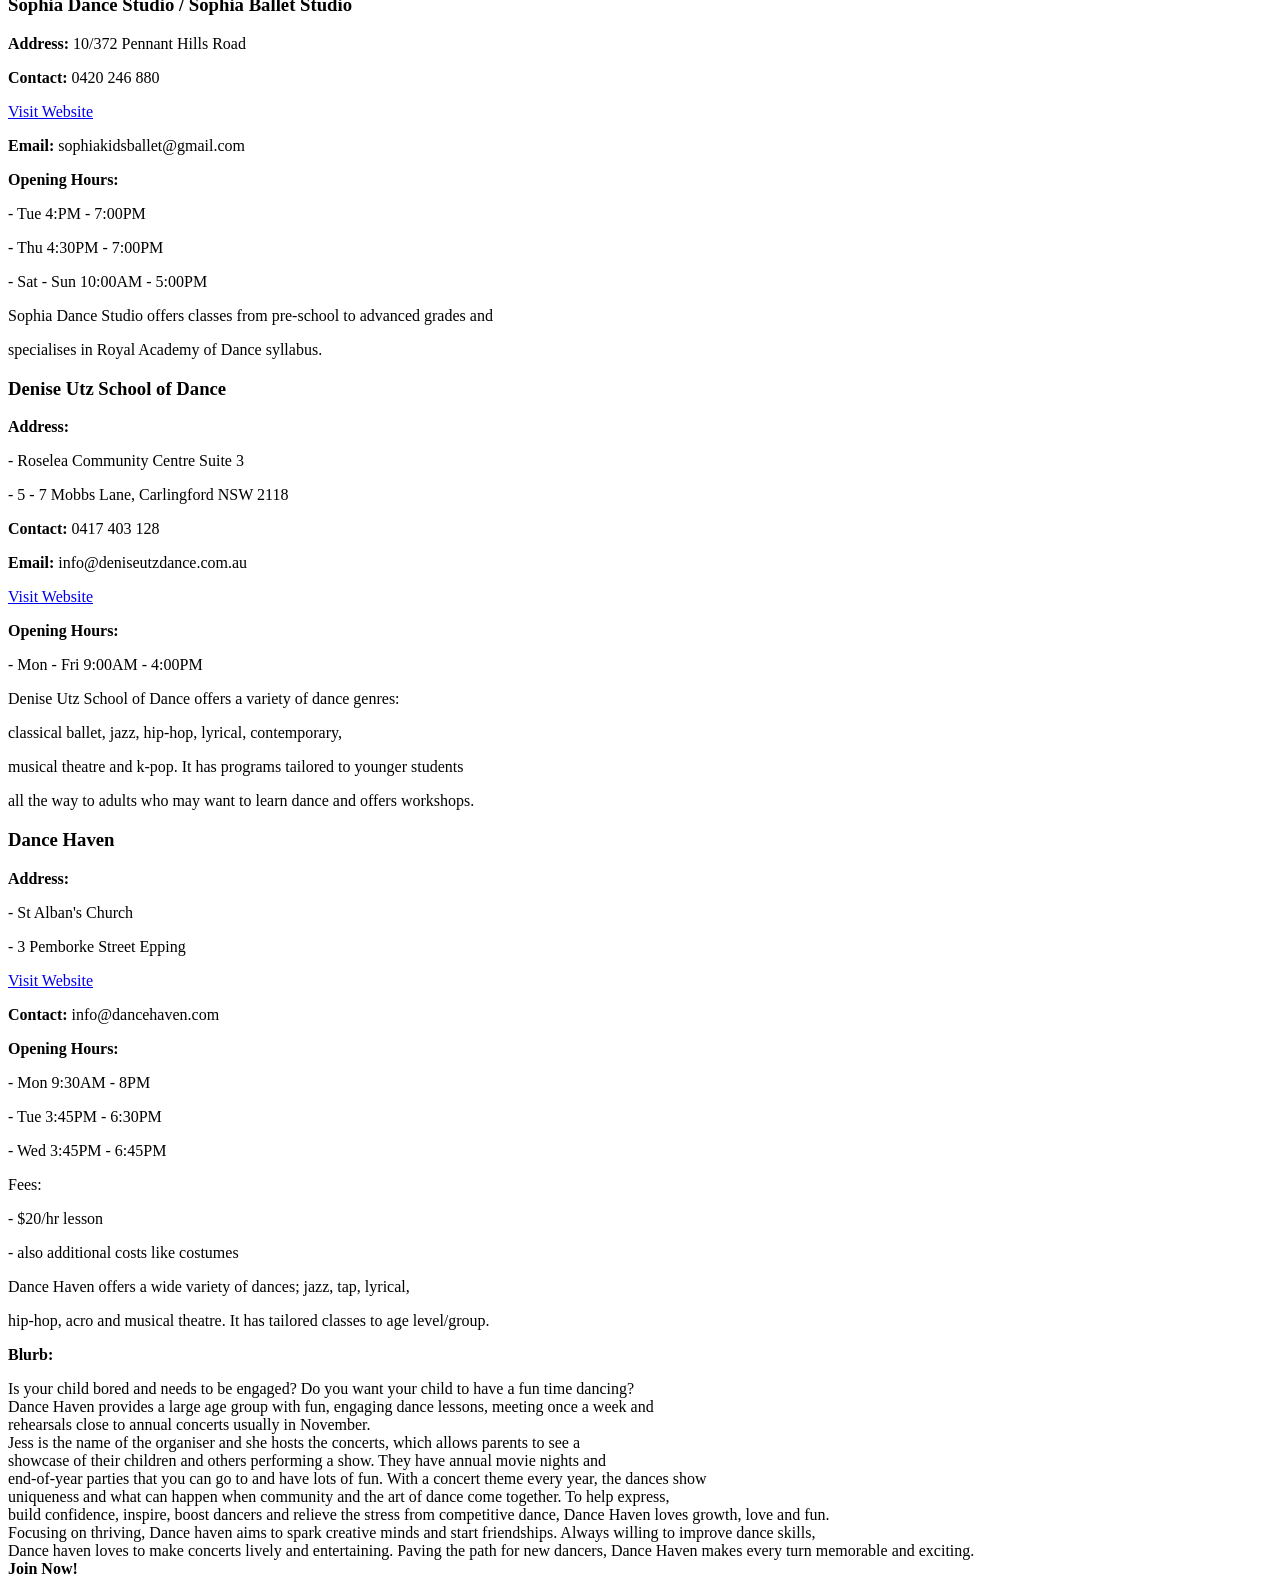
==== commit 8226bd27: "Fix anchor tag in Genie Music Academy section" ====
--- a/creativeperformingarts.html
+++ b/creativeperformingarts.html
@@ -44,7 +44,7 @@
   <br>
   <br>
   <h3> Genie Music Academy </h3>
-    <p><a href=https://www.geniemusicacademy.com.au>Visit Website</p>
+    <p><a href=https://www.geniemusicacademy.com.au>Visit Website</a></p>
     <p><strong> Contact: </strong> 0421 769 990 </p>
     <p><strong>Address:</strong></p>
     <p> - Epping: Suite 303, 16 - 18 Cambridge St. Epping NSW 2121 </p>
@@ -75,7 +75,7 @@
     <p> - Sat  9:00AM - 1:00PM</p>
     <p> - Sun  Closed</p>
     <p><strong>Denistone East: </strong></p>
-    <!--To be continued. Come back to this-->
+    /* To be continued. Come back to this */
     
 
 
@@ -105,7 +105,7 @@
     <p><strong>Contact: </strong>0417 500 422 / (02) 9878 3191</p>
     <p><strong>Email: </strong>???</p>
 
-  <!--Come back to all of Kinseys work-->
+  /* Come back to all of Kinseys work */
 
   
   
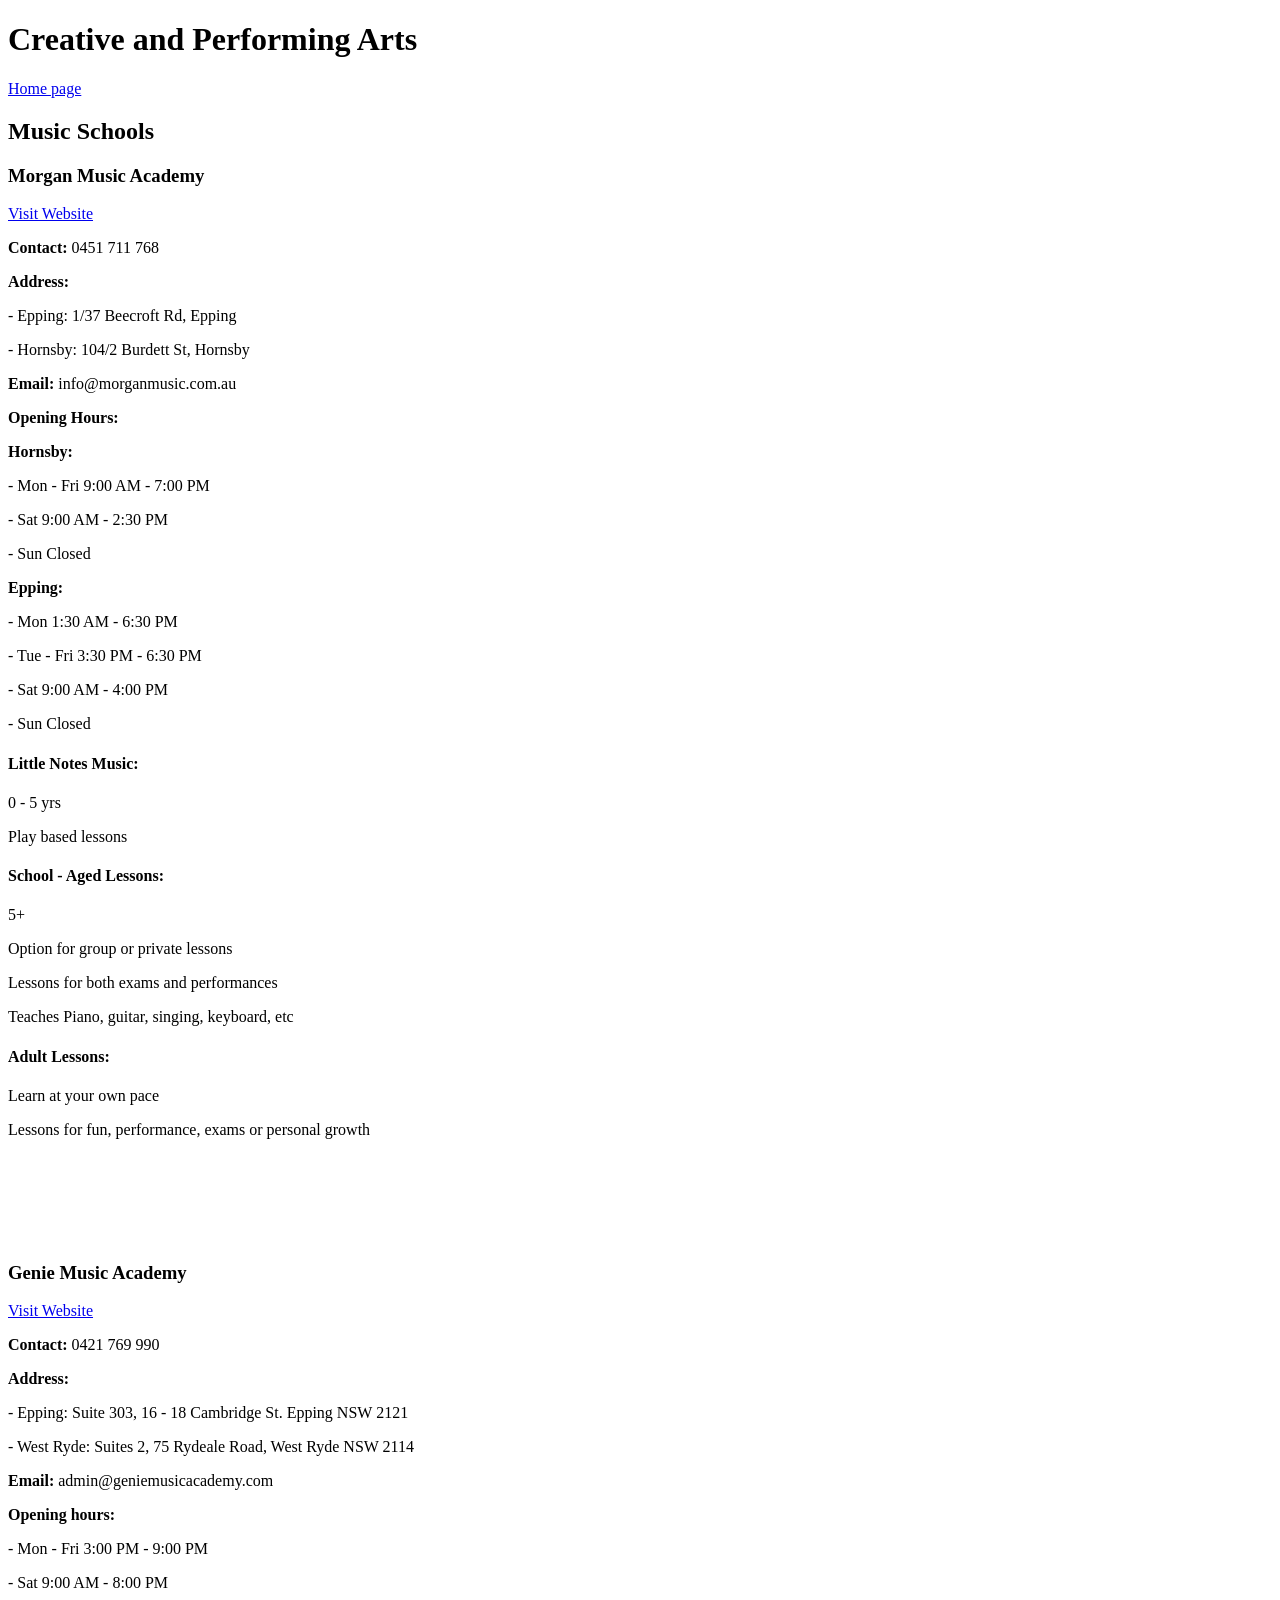
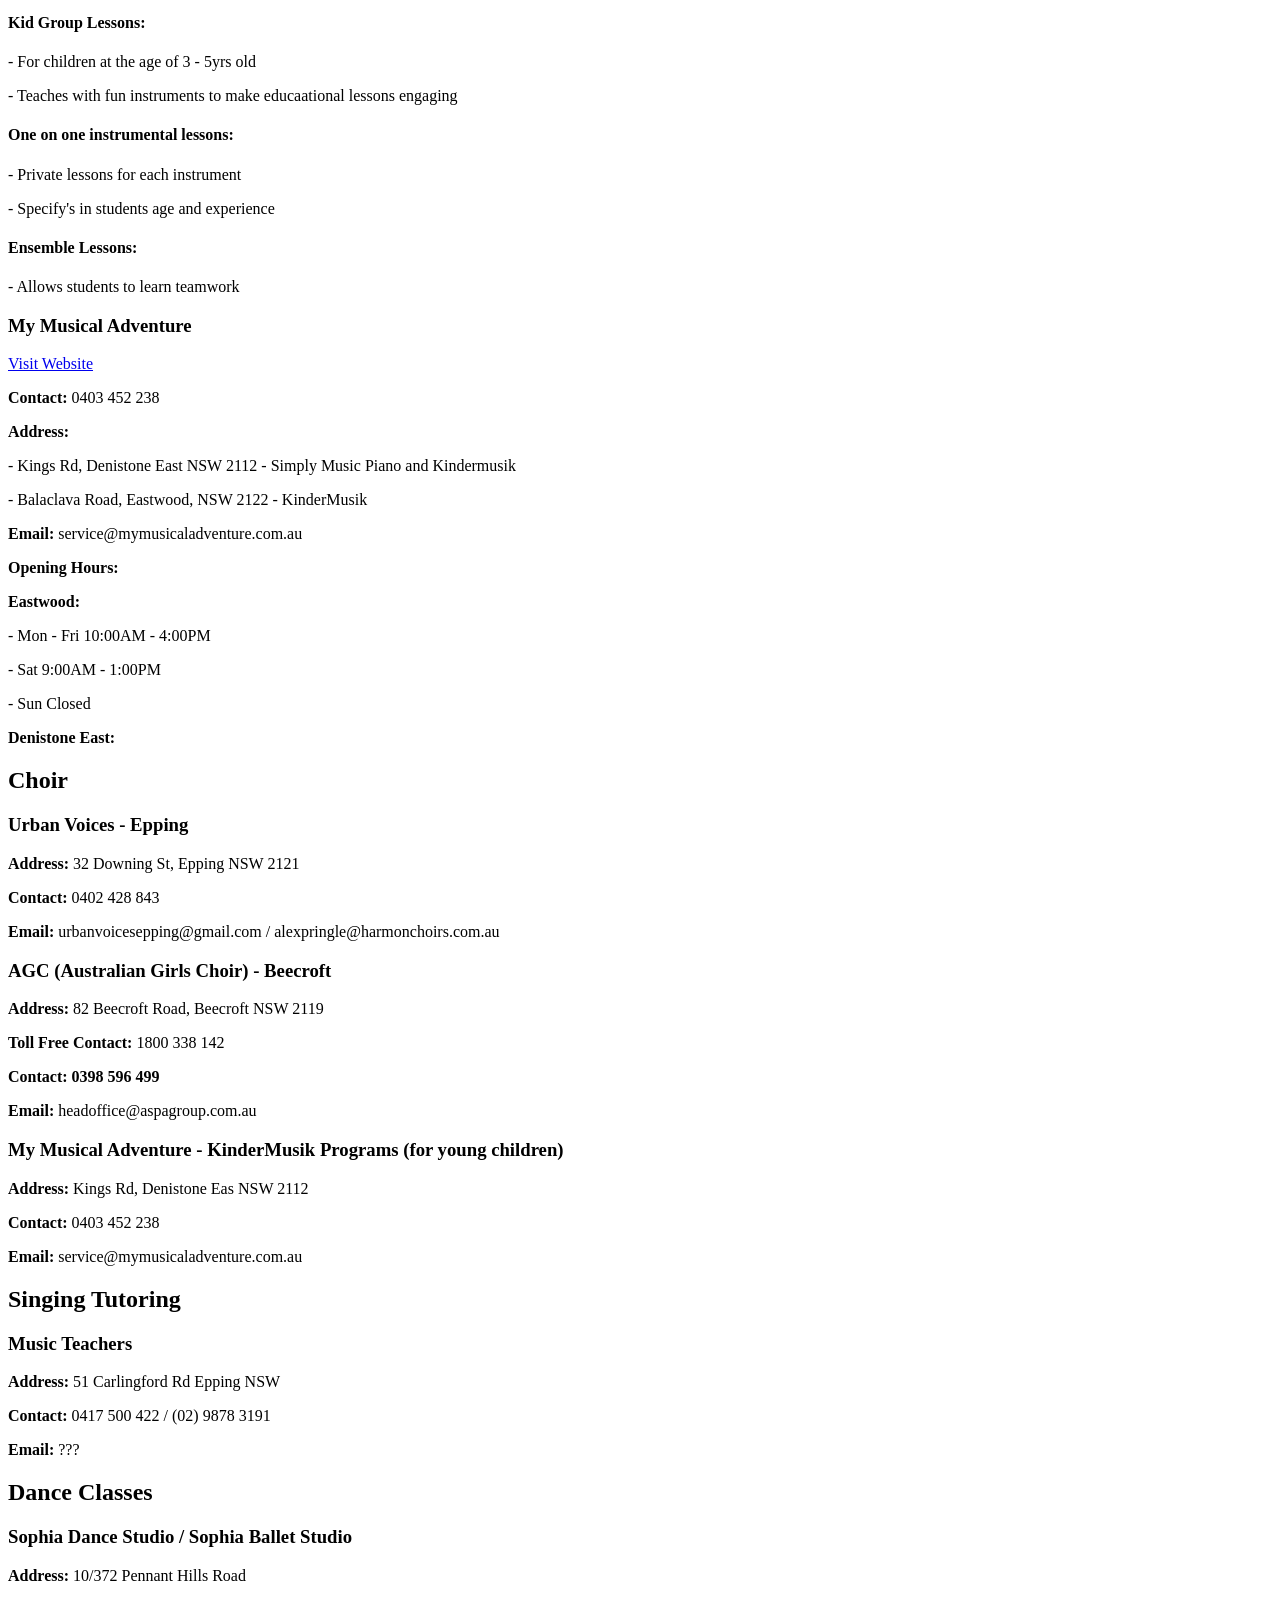
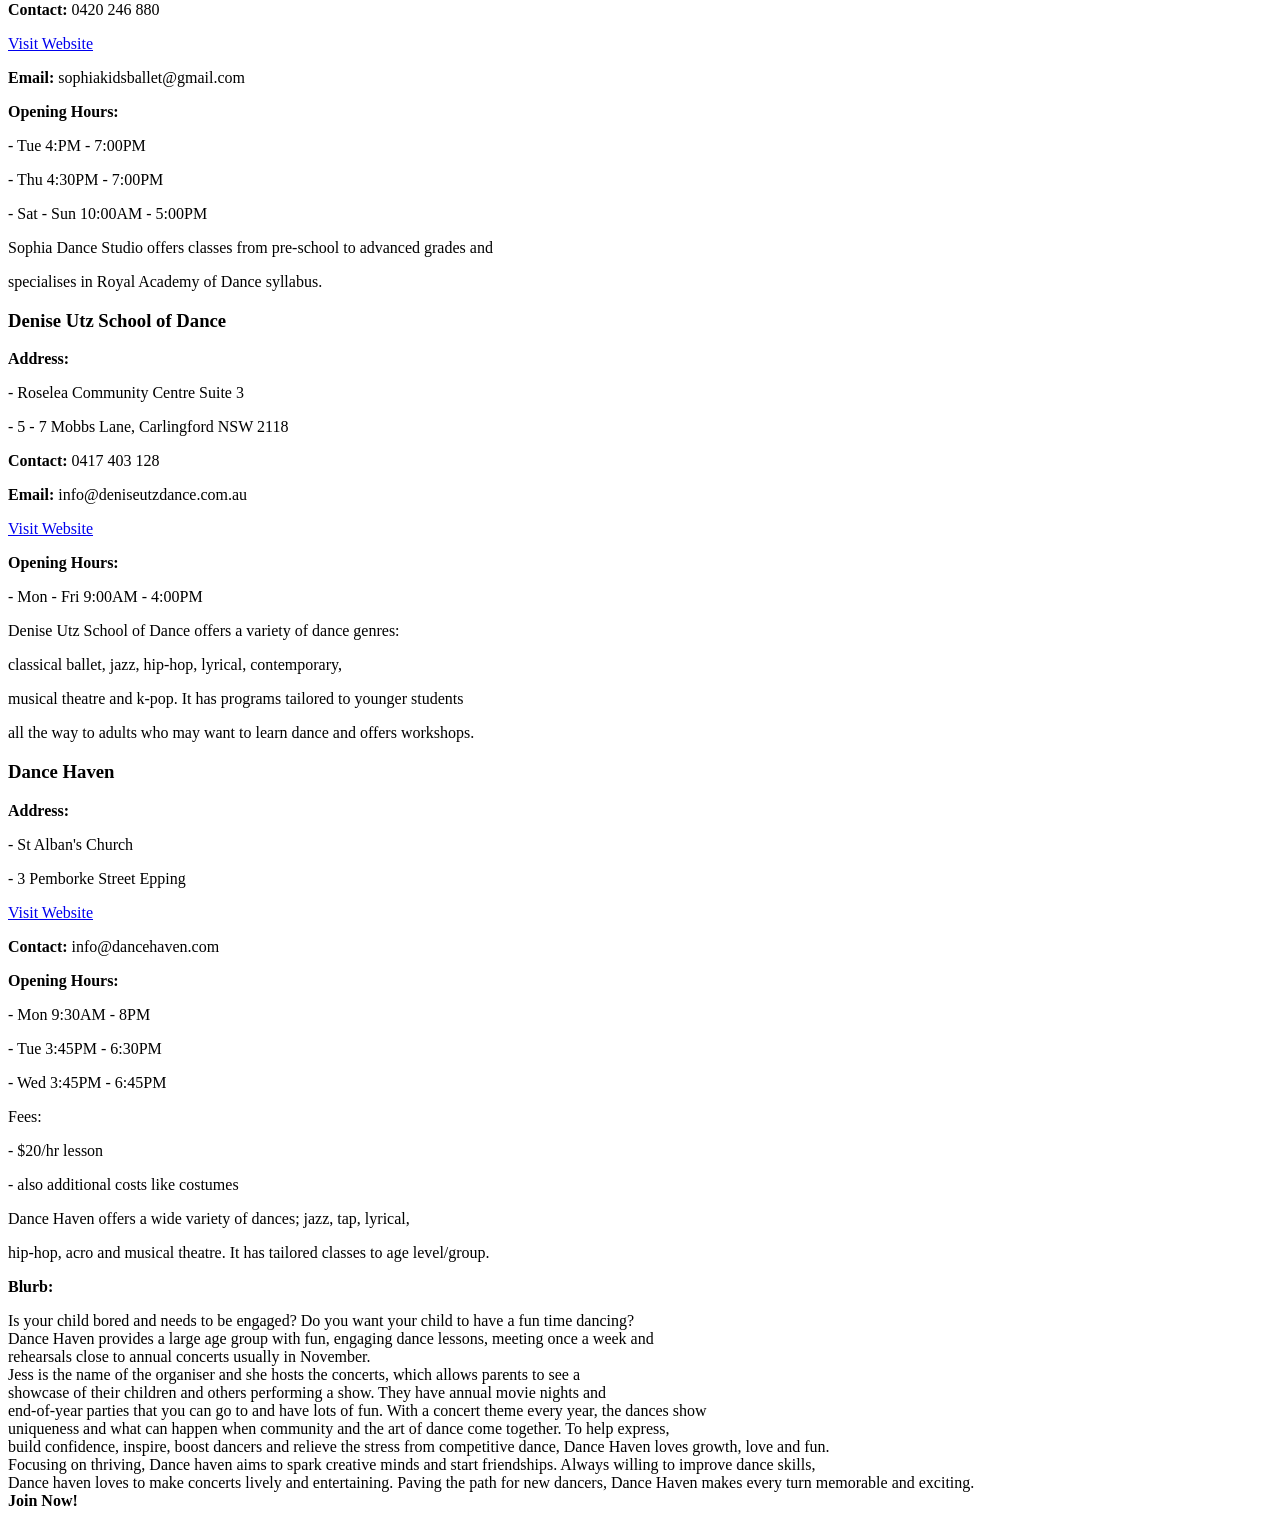
==== commit ea2e25c6: "Merge 7e96e766a95c3ffed463fa22126a2339d50ea167 into 3e7739d693f2f259f0de608cb9414ae0ff75bcde" ====
--- a/creativeperformingarts.html
+++ b/creativeperformingarts.html
@@ -75,7 +75,7 @@
     <p> - Sat  9:00AM - 1:00PM</p>
     <p> - Sun  Closed</p>
     <p><strong>Denistone East: </strong></p>
-    /* To be continued. Come back to this */
+    <!--To be continued. Come back to this-->
     
 
 
@@ -105,7 +105,7 @@
     <p><strong>Contact: </strong>0417 500 422 / (02) 9878 3191</p>
     <p><strong>Email: </strong>???</p>
 
-  /* Come back to all of Kinseys work */
+  <!--Come back to all of Kinseys work-->
 
   
   
